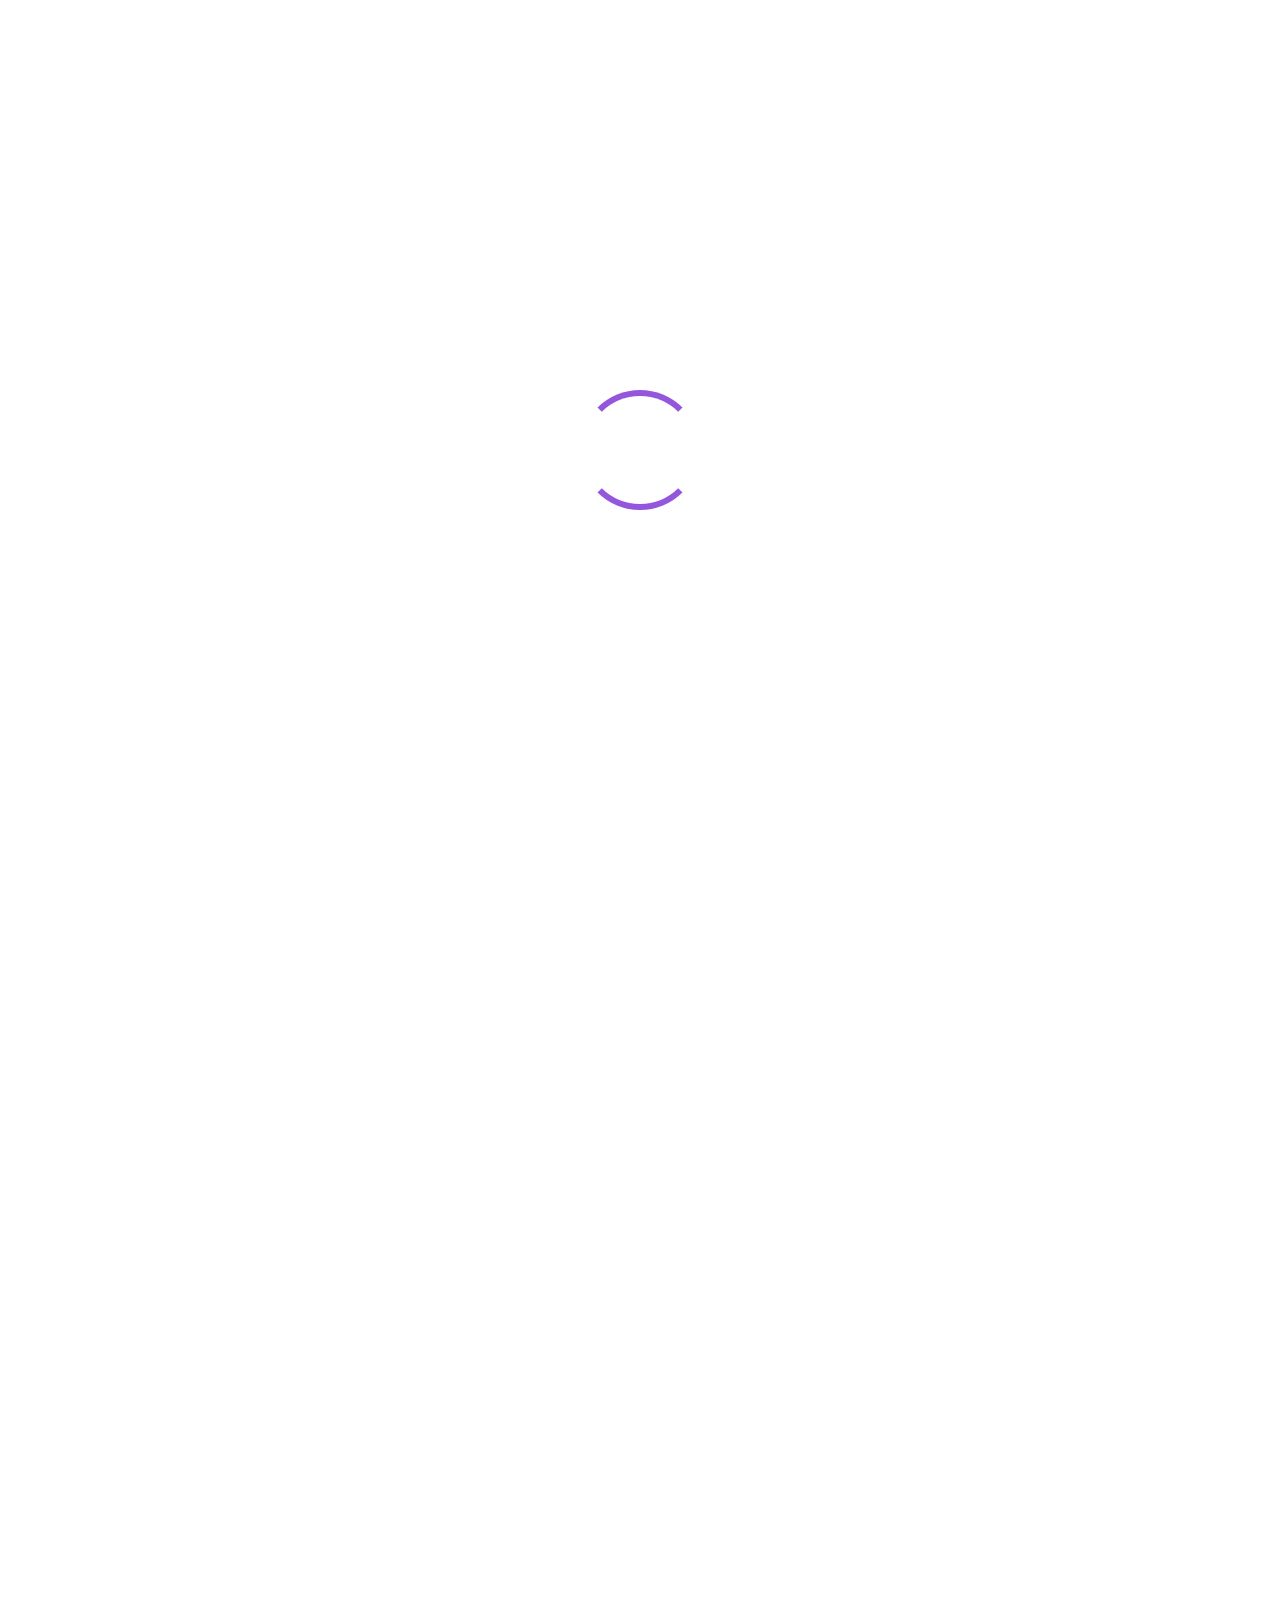
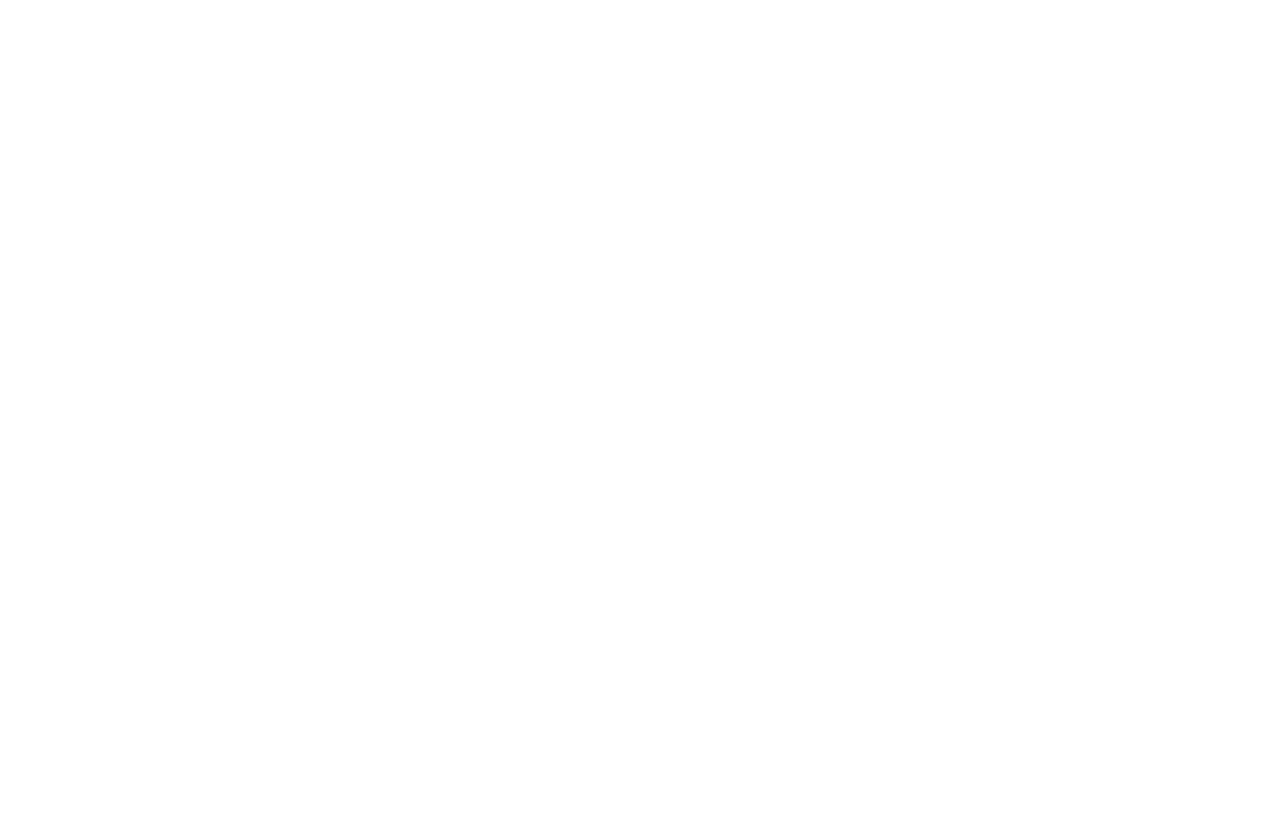
==== index.html @ 7e5a7f73 "Responsive images" ====
<!DOCTYPE html>
<html lang="en">
    <head>
        <meta charset="UTF-8">
        <meta name="viewport" content="width=device-width, initial-scale=1.0">
        <meta name="description" content="Find fine dining restaurants near you.">
        <title>ohmyfood</title>
        <link rel="stylesheet" href="css/normalize.css">
        <link rel="stylesheet" href="css/styles.css">
        <script src="https://kit.fontawesome.com/ad21439194.js" crossorigin="anonymous"></script>
    </head>
    <body>
        <header class="header--homepage">
            <h1 class="header__logo">ohmyfood</h1>
            <div class="header__location"><i class="header__location__icon fa-solid fa-location-dot"></i>Paris, Belleville</div>
        </header>
        <main class="main--homepage">
            <div class="location-bar"><div class="location-bar__inner"><i class="location-bar__inner__icon fa-solid fa-location-dot"></i>Paris, Belleville</div></div>
            <section class="hero">
                <h2 class="hero__heading">Book the menu you like</h2>
                <p class="hero__sub-heading">Discover top-of-the-art restaurants we picked for you</p>
                <button class="hero__btn">Explore our restaurants</button>
            </section>
            <section class="instructions-section">
                <h2 class="instructions-section__heading">How it works</h2>
                <ul class="instructions-section__card-container">
                    <li class="instructions-section__card-container__card">
                        <span class="instructions-section__card-container__card__circle">1</span>
                        <i class="instructions-section__card-container__card__icon fa-solid fa-mobile-screen-button"></i>
                        <p>Choose a restaurant</p>
                    </li>
                    <li class="instructions-section__card-container__card">
                        <span class="instructions-section__card-container__card__circle">2</span>
                        <i class="instructions-section__card-container__card__icon fa-solid fa-list-ul"></i>
                        <p>Create your menu</p>
                    </li>
                    <li class="instructions-section__card-container__card">
                        <span class="instructions-section__card-container__card__circle">3</span>
                        <i class="instructions-section__card-container__card__icon fa-solid fa-store"></i>
                        <p>Go enjoy it at the restaurant</p>
                    </li>
                </ul>
            </section>
            <section class="restaurants-section">
                <h2 class="restaurants-section__heading">Restaurants</h2>
                <ul class="restaurants-section__cards-list">
                    <li class="restaurants-section__cards-list__card-container">
                        <a href="pages/the-full-palette.html">
                            <article class="restaurants-section__cards-list__card-container__card">
                                <img
                                    src="../../assets/images/the-full-palette-small.webp" alt="The Full Palette"
                                    srcset=
                                    "
                                        ../../assets/images/the-full-palette-xxsmall.webp 300w,
                                        ../../assets/images/the-full-palette-xsmall.webp 480w,
                                        ../../assets/images/the-full-palette-small.webp 768w
                                    "
                                    sizes="(max-width: 768px) calc(100vw - 40px), (max-width: 1024px) calc(50vw - 42px), (max-width: 1456px) calc(50vw - 88px), 640px"
                                >
                                <div class="restaurants-section__cards-list__card-container__card__info">
                                    <h3 class="restaurants-section__cards-list__card-container__card__info__name">The Full Palette</h3>
                                    <p class="restaurants-section__cards-list__card-container__card__info__location">New York</p>
                                    <div class="restaurants-section__cards-list__card-container__card__info__heart-icon-container">
                                        <svg class="restaurants-section__cards-list__card-container__card__info__heart-icon-container__heart-icon restaurants-section__cards-list__card-container__card__info__heart-icon-container__heart-icon--main" viewBox="0 0 512 512" width="100">
                                          <path d="M462.3 62.6C407.5 15.9 326 24.3 275.7 76.2L256 96.5l-19.7-20.3C186.1 24.3 104.5 15.9 49.7 62.6c-62.8 53.6-66.1 149.8-9.9 207.9l193.5 199.8c12.5 12.9 32.8 12.9 45.3 0l193.5-199.8c56.3-58.1 53-154.3-9.8-207.9z" />
                                        </svg>
                                    </div>
                                </div>
                                <span class="restaurants-section__cards-list__card-container__card__tag">New</span>
                            </article>
                        </a>

                    </li>
                    <li class="restaurants-section__cards-list__card-container">
                        <a href="pages/the-enchanted-plate.html">
                            <article class="restaurants-section__cards-list__card-container__card">
                                <img
                                    src="../../assets/images/the-enchanted-plate-small.webp" alt="The Enchanted Plate"
                                    srcset=
                                    "
                                        ../../assets/images/the-enchanted-plate-xxsmall.webp 300w,
                                        ../../assets/images/the-enchanted-plate-xsmall.webp 480w,
                                        ../../assets/images/the-enchanted-plate-small.webp 768w
                                    "
                                    sizes="(max-width: 768px) calc(100vw - 40px), (max-width: 1024px) calc(50vw - 42px), (max-width: 1456px) calc(50vw - 88px), 640px"
                                >
                                <div class="restaurants-section__cards-list__card-container__card__info">
                                    <h3 class="restaurants-section__cards-list__card-container__card__info__name">The Enchanted Plate</h3>
                                    <p class="restaurants-section__cards-list__card-container__card__info__location">New York</p>
                                    <div class="restaurants-section__cards-list__card-container__card__info__heart-icon-container">
                                        <svg class="restaurants-section__cards-list__card-container__card__info__heart-icon-container__heart-icon restaurants-section__cards-list__card-container__card__info__heart-icon-container__heart-icon--main" viewBox="0 0 512 512" width="100">
                                          <path d="M462.3 62.6C407.5 15.9 326 24.3 275.7 76.2L256 96.5l-19.7-20.3C186.1 24.3 104.5 15.9 49.7 62.6c-62.8 53.6-66.1 149.8-9.9 207.9l193.5 199.8c12.5 12.9 32.8 12.9 45.3 0l193.5-199.8c56.3-58.1 53-154.3-9.8-207.9z" />
                                        </svg>
                                    </div>
                                </div>
                                <span class="restaurants-section__cards-list__card-container__card__tag">New</span>
                            </article>
                        </a>
                    </li>
                    <li class="restaurants-section__cards-list__card-container">
                        <a href="pages/bastille.html">
                            <article class="restaurants-section__cards-list__card-container__card">
                                <img
                                    src="../../assets/images/bastille-small.webp" alt="Bastille"
                                    srcset=
                                    "
                                        ../../assets/images/bastille-xxsmall.webp 300w,
                                        ../../assets/images/bastille-xsmall.webp 480w,
                                        ../../assets/images/bastille-small.webp 768w
                                    "
                                    sizes="(max-width: 768px) calc(100vw - 40px), (max-width: 1024px) calc(50vw - 42px), (max-width: 1456px) calc(50vw - 88px), 640px"
                                >
                                <div class="restaurants-section__cards-list__card-container__card__info">
                                    <h3 class="restaurants-section__cards-list__card-container__card__info__name">Bastille</h3>
                                    <p class="restaurants-section__cards-list__card-container__card__info__location">New York</p>
                                    <div class="restaurants-section__cards-list__card-container__card__info__heart-icon-container">
                                        <svg class="restaurants-section__cards-list__card-container__card__info__heart-icon-container__heart-icon restaurants-section__cards-list__card-container__card__info__heart-icon-container__heart-icon--main" viewBox="0 0 512 512" width="100">
                                          <path d="M462.3 62.6C407.5 15.9 326 24.3 275.7 76.2L256 96.5l-19.7-20.3C186.1 24.3 104.5 15.9 49.7 62.6c-62.8 53.6-66.1 149.8-9.9 207.9l193.5 199.8c12.5 12.9 32.8 12.9 45.3 0l193.5-199.8c56.3-58.1 53-154.3-9.8-207.9z" />
                                        </svg>
                                    </div>
                                </div>
                                <span class="restaurants-section__cards-list__card-container__card__tag">New</span>
                            </article>
                        </a>
                    </li>
                    <li class="restaurants-section__cards-list__card-container">
                        <a href="pages/le-gourmand.html">
                            <article class="restaurants-section__cards-list__card-container__card">
                                <img
                                    src="../../assets/images/le-gourmand-small.webp" alt="Le Gourmand"
                                    srcset=
                                    "
                                        ../../assets/images/le-gourmand-xxsmall.webp 300w,
                                        ../../assets/images/le-gourmand-xsmall.webp 480w,
                                        ../../assets/images/le-gourmand-small.webp 768w
                                    "
                                    sizes="(max-width: 768px) calc(100vw - 40px), (max-width: 1024px) calc(50vw - 42px), (max-width: 1456px) calc(50vw - 88px), 640px"
                                >
                                <div class="restaurants-section__cards-list__card-container__card__info">
                                    <h3 class="restaurants-section__cards-list__card-container__card__info__name">Le Gourmand</h3>
                                    <p class="restaurants-section__cards-list__card-container__card__info__location">New York</p>
                                    <div class="restaurants-section__cards-list__card-container__card__info__heart-icon-container">
                                        <svg class="restaurants-section__cards-list__card-container__card__info__heart-icon-container__heart-icon restaurants-section__cards-list__card-container__card__info__heart-icon-container__heart-icon--main" viewBox="0 0 512 512" width="100">
                                          <path d="M462.3 62.6C407.5 15.9 326 24.3 275.7 76.2L256 96.5l-19.7-20.3C186.1 24.3 104.5 15.9 49.7 62.6c-62.8 53.6-66.1 149.8-9.9 207.9l193.5 199.8c12.5 12.9 32.8 12.9 45.3 0l193.5-199.8c56.3-58.1 53-154.3-9.8-207.9z" />
                                        </svg>
                                    </div>
                                </div>
                                <span class="restaurants-section__cards-list__card-container__card__tag">New</span>
                            </article>
                        </a>
                    </li>
                </ul>
            </section>
        </main>
        <footer class="footer footer--homepage">
            <h3 class="footer__logo">ohmyfood</h3>
            <ul class="footer__list">
                <li class="footer__list__item"><i class="footer__list__item__icon fa-solid fa-utensils"></i><p>Suggest a restaurant</p></li>
                <li class="footer__list__item"><i class="footer__list__item__icon fa-solid fa-handshake-angle"></i><p>Become a partner</p></li>
                <li class="footer__list__item"><p>Legal</p></li>
                <li class="footer__list__item"><p>Contact</p></li>
            </ul>
        </footer>
        <div class="loader"></div>
    </body>
</html>
---- css/styles.css ----
@import url("https://fonts.googleapis.com/css2?family=Roboto:wght@400;700;900&family=Shrikhand&display=swap");
*,
*::before,
*::after {
  box-sizing: border-box;
  margin: 0;
  padding: 0;
  text-decoration: none;
}

html {
  font-family: "Roboto", sans-serif;
  font-size: 1rem;
  color: #000000;
  scroll-behavior: smooth;
}

a {
  color: #000000;
}

h1 {
  font-size: clamp(30px, 8vw, 35px);
  font-family: "Shrikhand", cursive;
}

h2 {
  font-size: clamp(22.5px, 7vw, 27.5px);
  font-weight: 900;
}

h3 {
  font-size: clamp(18px, 5vw, 20px);
  font-weight: 900;
}

body {
  overflow-x: hidden;
  background-color: #fff;
}
body header {
  position: relative;
  z-index: 1;
  display: flex;
  justify-content: center;
  align-items: center;
  line-height: 1.75rem;
  box-shadow: 0 3px 4px 0 #cccccc;
}
body header.header--homepage {
  visibility: hidden;
  animation: appear 1s linear forwards;
  animation-delay: 2s;
}
@media only screen and (min-width: 768px) {
  body header.header--homepage {
    padding: 0.25rem 2rem;
    justify-content: space-between;
  }
}
@media only screen and (min-width: 1024px) {
  body header.header--homepage {
    padding: 0.5rem 4rem;
  }
}
body header.header--restaurant-page {
  box-shadow: none;
}
body header.header--restaurant-page a {
  position: absolute;
  left: 1.5rem;
  display: flex;
  justify-content: center;
  align-items: center;
}
body header.header--restaurant-page a .header__arrow {
  font-size: clamp(1.25rem, 4.7vw, 1.5rem);
  font-weight: 600;
}
@media only screen and (min-width: 1024px) {
  body header.header--restaurant-page a {
    left: 3rem;
  }
}
@media only screen and (min-width: 768px) {
  body header.header--restaurant-page {
    padding: 0.25rem 2rem;
  }
}
@media only screen and (min-width: 1024px) {
  body header.header--restaurant-page {
    padding: 0.5rem 4rem;
  }
}
body header .header__location {
  display: none;
  font-weight: 600;
  font-size: 1.15rem;
}
body header .header__location__icon {
  margin-right: 0.75rem;
}
@media only screen and (min-width: 768px) {
  body header .header__location {
    display: block;
  }
}
body main {
  position: relative;
  z-index: 0;
}
body main .location-bar {
  display: flex;
  justify-content: center;
  align-items: center;
  background-color: #e4e4e4;
  padding: 1rem 0;
  font-weight: 600;
}
body main .location-bar__inner {
  position: relative;
}
body main .location-bar__inner__icon {
  position: absolute;
  left: -25px;
}
@media only screen and (min-width: 768px) {
  body main .location-bar {
    display: none;
  }
}
body main .hero {
  display: flex;
  justify-content: center;
  align-items: center;
  flex-direction: column;
  gap: clamp(1rem, 8vw, 2rem);
  background-color: #F2F2F2;
  padding: 3rem 1.25rem;
  background-size: 130%;
  background-position: 50%;
  height: clamp(240px, 64.93vw, 500px);
}
body main .hero__heading {
  font-size: clamp(22.5px, 6.05vw, 35px);
}
body main .hero__sub-heading {
  font-size: clamp(1.1rem, 5.18vw, 1.8rem);
  text-align: center;
  max-width: 570px;
}
body main .hero__btn {
  border: none;
  outline: none;
  color: #ffffff;
  background: linear-gradient(#FF79DA, #9356DC);
  padding: 1rem 1.75rem;
  border-radius: 1.5rem;
  cursor: pointer;
  box-shadow: 0 2.5px 8.5px 2px #bbbbbb;
  font-size: clamp(1rem, 3.8vw, 1.35rem);
}
@media only screen and (min-width: 1024px) {
  body main .hero__btn {
    font-size: 1.5rem;
  }
}
body main .hero__btn:hover {
  background: linear-gradient(#ff93e1, #a16be0);
  box-shadow: 0 2.5px 8.5px 2px #aeaeae;
}
@media only screen and (min-width: 768px) {
  body main .hero__btn {
    margin-top: 3rem;
  }
}
@media only screen and (min-width: 300px) {
  body main .hero {
    background-size: 100%;
    background-position: 0%;
  }
}
@media only screen and (min-width: 1024px) {
  body main .hero {
    background-position: 0% 60%;
  }
}
body main .instructions-section {
  padding: 3rem 1.25rem;
  list-style: none;
}
body main .instructions-section__card-container {
  display: flex;
  justify-content: center;
  flex-wrap: wrap;
  gap: 1.25rem;
  margin-top: 1.25rem;
  padding: 0.5rem;
}
body main .instructions-section__card-container__card {
  position: relative;
  display: flex;
  width: 100%;
  gap: 1.25rem;
  padding: 1.75rem 2.25rem;
  background-color: #F2F2F2;
  border-radius: 1.15rem;
  box-shadow: 0 3px 15px 0 #cccccc;
  cursor: pointer;
}
body main .instructions-section__card-container__card__circle {
  position: absolute;
  display: flex;
  justify-content: center;
  align-items: center;
  left: -0.6rem;
  border-radius: 100%;
  height: 1.5rem;
  width: 1.5rem;
  background-color: #9356DC;
  color: #ffffff;
  font-size: 0.8rem;
  line-height: 0;
}
body main .instructions-section__card-container__card__icon {
  display: flex;
  justify-content: center;
  align-items: center;
  font-size: 1.3rem;
  color: #7c7c7c;
}
body main .instructions-section__card-container__card p {
  display: flex;
  justify-content: center;
  align-items: center;
  font-weight: 600;
  font-size: clamp(1rem, 3.8vw, 1.25rem);
}
@media only screen and (min-width: 1024px) {
  body main .instructions-section__card-container__card p {
    font-size: 1.4rem;
  }
}
body main .instructions-section__card-container__card:last-child {
  background-color: #ebdff8;
}
body main .instructions-section__card-container__card:last-child .instructions-section__card-container__card__icon {
  color: #9356DC;
}
@media only screen and (min-width: 768px) {
  body main .instructions-section__card-container__card {
    max-width: 23rem;
  }
}
@media only screen and (min-width: 1024px) {
  body main .instructions-section__card-container__card {
    max-width: 25rem;
  }
}
@media only screen and (min-width: 768px) {
  body main .instructions-section__card-container {
    margin-top: 2rem;
  }
}
@media only screen and (min-width: 1024px) {
  body main .instructions-section__card-container {
    margin: 4rem 0 4rem 0;
    gap: clamp(2rem, 3vw, 5rem);
  }
}
@media only screen and (min-width: 768px) {
  body main .instructions-section {
    padding: 3rem 2rem;
    gap: 2rem;
  }
}
@media only screen and (min-width: 1024px) {
  body main .instructions-section {
    padding: 3rem 4rem;
  }
}
body main .restaurants-section {
  padding: 3rem 1.25rem;
  background-color: #F2F2F2;
}
body main .restaurants-section__cards-list {
  display: grid;
  justify-content: center;
  gap: 1.25rem;
  list-style: none;
  margin-top: 1.25rem;
}
body main .restaurants-section__cards-list__card-container__card {
  position: relative;
  display: flex;
  flex-direction: column;
  height: 17.5rem;
  border-radius: 1rem;
  box-shadow: 0 3px 15px 0 #cccccc;
}
body main .restaurants-section__cards-list__card-container__card img {
  flex: 7.5;
  min-height: 0;
  width: 100%;
  -o-object-fit: cover;
     object-fit: cover;
  border-radius: 1rem 1rem 0 0;
}
body main .restaurants-section__cards-list__card-container__card__info {
  flex: 2.5;
  display: flex;
  flex-direction: column;
  justify-content: center;
  gap: 0.25rem;
  padding: 0.75rem 1rem;
}
body main .restaurants-section__cards-list__card-container__card__info__name {
  width: 75%;
  text-overflow: ellipsis;
  overflow: hidden;
  white-space: nowrap;
}
body main .restaurants-section__cards-list__card-container__card__info__location {
  font-size: clamp(17px, 6vw, 19px);
}
body main .restaurants-section__cards-list__card-container__card__info__heart-icon-container {
  position: absolute;
  right: clamp(0rem, 7vw, 1.5rem);
  font-size: 1.55rem;
  cursor: pointer;
  fill: transparent;
  stroke-width: 20;
}
body main .restaurants-section__cards-list__card-container__card__info__heart-icon-container__heart-icon {
  overflow: visible;
  stroke: #000000;
  width: clamp(1.35rem, 5.8vw, 1.5rem);
}
body main .restaurants-section__cards-list__card-container__card__info__heart-icon-container__heart-icon path {
  stroke-dashoffset: 0;
  stroke-dasharray: 1550;
  transform-origin: center;
}
body main .restaurants-section__cards-list__card-container__card__info__heart-icon-container__heart-icon--main:hover {
  stroke: #9356DC;
}
body main .restaurants-section__cards-list__card-container__card__info__heart-icon-container__heart-icon--main:hover > path {
  animation: stroke-animation 2s ease-in-out forwards;
}
body main .restaurants-section__cards-list__card-container__card__tag {
  position: absolute;
  line-height: 0;
  right: 0.75rem;
  top: 0.8rem;
  padding: 1rem 1.75rem;
  background-color: #99E2D0;
  color: #278870;
  border-radius: 0.15rem;
  font-size: 0.95rem;
  font-weight: 600;
}
@media only screen and (min-width: 1024px) {
  body main .restaurants-section__cards-list__card-container__card {
    height: 25rem;
  }
}
@media only screen and (min-width: 768px) {
  body main .restaurants-section__cards-list {
    grid-template-columns: minmax(0, 40rem) minmax(0, 40rem);
    margin-top: 2rem;
  }
}
@media only screen and (min-width: 1024px) {
  body main .restaurants-section__cards-list {
    gap: 3rem;
    margin: 4rem 0 4rem 0;
  }
}
@media only screen and (min-width: 768px) {
  body main .restaurants-section {
    padding: 3rem 2rem;
  }
}
@media only screen and (min-width: 1024px) {
  body main .restaurants-section {
    padding: 3rem 4rem;
  }
}
@keyframes stroke-animation {
  0% {
    stroke-dashoffset: 0;
  }
  30% {
    stroke-dashoffset: 1550;
  }
  60% {
    stroke-dashoffset: 3100;
    fill: transparent;
    transform: scale(1);
  }
  80% {
    fill: #9356DC;
    transform: scale(1.1);
  }
  90% {
    transform: scale(1);
  }
  100% {
    stroke-dashoffset: 3100;
    fill: #9356DC;
  }
}
body main .hero--the-full-palette {
  background-image: url("../assets/images/the-full-palette-xxsmall.webp");
}
@media only screen and (min-width: 300px) {
  body main .hero--the-full-palette {
    background-image: url("../assets/images/the-full-palette-xsmall.webp");
  }
}
@media only screen and (min-width: 480px) {
  body main .hero--the-full-palette {
    background-image: url("../assets/images/the-full-palette-small.webp");
  }
}
@media only screen and (min-width: 768px) {
  body main .hero--the-full-palette {
    background-image: url("../assets/images/the-full-palette-medium.webp");
  }
}
@media only screen and (min-width: 1024px) {
  body main .hero--the-full-palette {
    background-image: url("../assets/images/the-full-palette-large.webp");
  }
}
@media only screen and (min-width: 1500px) {
  body main .hero--the-full-palette {
    background-image: url("../assets/images/the-full-palette-xlarge.webp");
  }
}
@media only screen and (min-width: 1920px) {
  body main .hero--the-full-palette {
    background-image: url("../assets/images/the-full-palette-xxlarge.webp");
  }
}
body main .hero--bastille {
  background-image: url("../assets/images/bastille-xxsmall.webp");
}
@media only screen and (min-width: 300px) {
  body main .hero--bastille {
    background-image: url("../assets/images/bastille-xsmall.webp");
  }
}
@media only screen and (min-width: 480px) {
  body main .hero--bastille {
    background-image: url("../assets/images/bastille-small.webp");
  }
}
@media only screen and (min-width: 768px) {
  body main .hero--bastille {
    background-image: url("../assets/images/bastille-medium.webp");
  }
}
@media only screen and (min-width: 1024px) {
  body main .hero--bastille {
    background-image: url("../assets/images/bastille-large.webp");
  }
}
@media only screen and (min-width: 1500px) {
  body main .hero--bastille {
    background-image: url("../assets/images/bastille-xlarge.webp");
  }
}
@media only screen and (min-width: 1920px) {
  body main .hero--bastille {
    background-image: url("../assets/images/bastille-xxlarge.webp");
  }
}
body main .hero--the-enchanted-plate {
  background-image: url("../assets/images/the-enchanted-plate-xxsmall.webp");
}
@media only screen and (min-width: 300px) {
  body main .hero--the-enchanted-plate {
    background-image: url("../assets/images/the-enchanted-plate-xsmall.webp");
  }
}
@media only screen and (min-width: 480px) {
  body main .hero--the-enchanted-plate {
    background-image: url("../assets/images/the-enchanted-plate-small.webp");
  }
}
@media only screen and (min-width: 768px) {
  body main .hero--the-enchanted-plate {
    background-image: url("../assets/images/the-enchanted-plate-medium.webp");
  }
}
@media only screen and (min-width: 1024px) {
  body main .hero--the-enchanted-plate {
    background-image: url("../assets/images/the-enchanted-plate-large.webp");
  }
}
@media only screen and (min-width: 1500px) {
  body main .hero--the-enchanted-plate {
    background-image: url("../assets/images/the-enchanted-plate-xlarge.webp");
  }
}
@media only screen and (min-width: 1920px) {
  body main .hero--the-enchanted-plate {
    background-image: url("../assets/images/the-enchanted-plate-xxlarge.webp");
  }
}
body main .hero--le-gourmand {
  background-image: url("../assets/images/le-gourmand-xxsmall.webp");
}
@media only screen and (min-width: 300px) {
  body main .hero--le-gourmand {
    background-image: url("../assets/images/le-gourmand-xsmall.webp");
  }
}
@media only screen and (min-width: 480px) {
  body main .hero--le-gourmand {
    background-image: url("../assets/images/le-gourmand-small.webp");
  }
}
@media only screen and (min-width: 768px) {
  body main .hero--le-gourmand {
    background-image: url("../assets/images/le-gourmand-medium.webp");
  }
}
@media only screen and (min-width: 1024px) {
  body main .hero--le-gourmand {
    background-image: url("../assets/images/le-gourmand-large.webp");
  }
}
@media only screen and (min-width: 1500px) {
  body main .hero--le-gourmand {
    background-image: url("../assets/images/le-gourmand-xlarge.webp");
  }
}
@media only screen and (min-width: 1920px) {
  body main .hero--le-gourmand {
    background-image: url("../assets/images/le-gourmand-xxlarge.webp");
  }
}
body main .menu {
  background-color: #F2F2F2;
  border-radius: 2.5rem 2.5rem 0 0;
  margin-top: -3rem;
  padding: 2rem 1.25rem;
}
body main .menu__header {
  justify-content: space-between;
  align-items: center;
  box-shadow: none;
}
body main .menu__header__restaurant-name {
  font-size: clamp(22.5px, 7vw, 30px);
  font-family: "Shrikhand", cursive;
}
body main .menu__header__heart-icon-container {
  position: relative;
  display: flex;
  font-size: 1.55rem;
  cursor: pointer;
  margin-right: 0.75rem;
  fill: transparent;
  stroke-width: 20;
}
body main .menu__header__heart-icon-container__heart-icon {
  overflow: visible;
  stroke: #000000;
  width: clamp(1.35rem, 5.8vw, 1.8rem);
}
body main .menu__header__heart-icon-container__heart-icon path {
  stroke-dashoffset: 0;
  stroke-dasharray: 1550;
  transform-origin: center;
}
body main .menu__header__heart-icon-container__heart-icon--main:hover {
  stroke: #9356DC;
}
body main .menu__header__heart-icon-container__heart-icon--main:hover > path {
  animation: stroke-animation 2s ease-in-out forwards;
}
body main .menu__categories-section__category {
  flex: 1;
}
body main .menu__categories-section__category__heading {
  position: relative;
  font-size: clamp(17px, 3vw, 22px);
  font-weight: 100;
  margin-top: 2.5rem;
}
body main .menu__categories-section__category__heading::after {
  content: "";
  position: absolute;
  bottom: -0.5rem;
  left: 0;
  width: clamp(2.75rem, 7.765vw, 56.94px);
  height: 0.25rem;
  background-color: #99E2D0;
}
body main .menu__categories-section__category__card-container {
  display: flex;
  flex-direction: column;
  gap: 1rem;
  list-style: none;
  margin-top: 2rem;
}
body main .menu__categories-section__category__card-container__card {
  display: flex;
  background-color: #fff;
  border-radius: 0.85rem;
  box-shadow: 0 5px 15px 0 #dddddd;
  overflow: hidden;
  animation: 0.5s ease-in-out forwards fade-in;
  opacity: 0;
}
body main .menu__categories-section__category__card-container__card:nth-child(1) {
  animation-delay: 0.2s;
}
body main .menu__categories-section__category__card-container__card:nth-child(2) {
  animation-delay: 0.4s;
}
body main .menu__categories-section__category__card-container__card:nth-child(3) {
  animation-delay: 0.6s;
}
body main .menu__categories-section__category__card-container__card:nth-child(4) {
  animation-delay: 0.8s;
}
body main .menu__categories-section__category__card-container__card__main-content {
  width: 100%;
  display: flex;
  flex-direction: column;
  gap: 0.35rem;
  padding: 0.75rem;
  transition: 0.3s;
}
body main .menu__categories-section__category__card-container__card__main-content__name {
  font-size: clamp(17px, 3vw, 22px);
  text-overflow: ellipsis;
  overflow: hidden;
  white-space: nowrap;
  transition: 0.3s;
  width: 82%;
}
body main .menu__categories-section__category__card-container__card__main-content__info {
  display: flex;
  justify-content: space-between;
  font-size: clamp(15.2px, 2.682vw, 19.67px);
}
body main .menu__categories-section__category__card-container__card__main-content__info__description {
  text-overflow: ellipsis;
  overflow: hidden;
  white-space: nowrap;
  width: 82%;
}
body main .menu__categories-section__category__card-container__card__main-content__info__price {
  margin-right: 0;
  font-weight: 600;
}
@media only screen and (min-width: 300px) {
  body main .menu__categories-section__category__card-container__card__main-content__info__price {
    margin-right: 0.5rem;
  }
}
body main .menu__categories-section__category__card-container__card__tick-container {
  display: flex;
  justify-content: center;
  align-items: center;
  width: 0;
  background-color: #99E2D0;
  transition: 0.3s;
  transform: translateX(1rem);
}
body main .menu__categories-section__category__card-container__card__tick-container__tick-icon {
  display: flex;
  justify-content: center;
  align-items: center;
  width: 1.75rem;
  height: 1.75rem;
  background-color: #fff;
  color: #99E2D0;
  border-radius: 100%;
  font-size: 110%;
  transform: rotate(0);
}
body main .menu__categories-section__category__card-container__card:hover > div:last-child {
  width: 4.5rem;
  transform: translateX(0);
}
body main .menu__categories-section__category__card-container__card:hover > div:last-child > i {
  transform: rotate(360deg);
  transition: 0.3s;
}
body main .menu__categories-section__category__card-container__card:not(:hover) > div:last-child > i {
  transition: 0s;
}
body main .menu__categories-section__category__card-container__card:hover > div {
  width: calc(100% - 4.5rem);
}
@media only screen and (min-width: 1024px) {
  body main .menu__categories-section {
    display: grid;
    grid-template-columns: repeat(auto-fill, minmax(400px, auto));
    gap: 3rem;
    margin: 3rem 0;
  }
}
@media only screen and (min-width: 1500px) {
  body main .menu__categories-section {
    grid-template-columns: 1fr 1fr 1fr;
  }
}
body main .menu__btn-container {
  display: flex;
  justify-content: center;
  align-items: center;
  margin: 3.5rem;
}
@media only screen and (min-width: 1024px) {
  body main .menu__btn-container {
    margin: 7.5rem 3.5rem 5rem 3.5rem;
  }
}
body main .menu__btn-container__btn {
  border: none;
  outline: none;
  color: #ffffff;
  background: linear-gradient(#FF79DA, #9356DC);
  padding: 1rem 1.75rem;
  border-radius: 1.5rem;
  cursor: pointer;
  box-shadow: 0 2.5px 8.5px 2px #bbbbbb;
  font-size: clamp(1rem, 3.8vw, 1.35rem);
  padding: 0.95rem 4.75rem;
}
@media only screen and (min-width: 1024px) {
  body main .menu__btn-container__btn {
    font-size: 1.5rem;
  }
}
body main .menu__btn-container__btn:hover {
  background: linear-gradient(#ff93e1, #a16be0);
  box-shadow: 0 2.5px 8.5px 2px #aeaeae;
}
@media only screen and (min-width: 768px) {
  body main .menu {
    padding: 2rem 4rem;
    justify-content: space-between;
  }
}
@media only screen and (min-width: 1024px) {
  body main .menu {
    padding: 3rem 4rem 2rem 4rem;
  }
}
@keyframes fade-in {
  0% {
    opacity: 0;
    transform: translateY(15%);
  }
  100% {
    opacity: 1;
    transform: translateY(0);
  }
}
@keyframes stroke-animation {
  0% {
    stroke-dashoffset: 0;
  }
  30% {
    stroke-dashoffset: 1550;
  }
  60% {
    stroke-dashoffset: 3100;
    fill: transparent;
    transform: scale(1);
  }
  80% {
    fill: #9356DC;
    transform: scale(1.1);
  }
  90% {
    transform: scale(1);
  }
  100% {
    stroke-dashoffset: 3100;
    fill: #9356DC;
  }
}
body main.main--homepage {
  visibility: hidden;
  animation: appear 1s linear forwards;
  animation-delay: 2s;
}
body .footer {
  display: flex;
  flex-direction: column;
  gap: 1.25rem;
  color: #ffffff;
  background-color: #363636;
  padding: 1.5rem;
}
body .footer--homepage {
  visibility: hidden;
  animation: appear 1s linear forwards;
  animation-delay: 2s;
}
body .footer__logo {
  font-size: clamp(20px, 4.5vw, 30px);
  font-family: "Shrikhand", cursive;
  font-weight: 100;
}
body .footer__list {
  display: flex;
  flex-direction: column;
  gap: clamp(0.6rem, 2vw, 1rem);
  font-size: clamp(16px, 3vw, 20px);
  list-style: none;
}
body .footer__list__item {
  display: flex;
  gap: 0.5rem;
  cursor: pointer;
}
body .footer__list__item__icon {
  display: flex;
  align-items: center;
  font-size: clamp(12px, 2.25vw, 15px);
  width: 1rem;
}
@media only screen and (min-width: 768px) {
  body .footer__list {
    flex-direction: row;
    gap: 2rem;
  }
}
@media only screen and (min-width: 768px) {
  body .footer {
    align-items: center;
    padding: 3rem 1.5rem;
    gap: 3rem;
  }
  body .footer__logo {
    font-size: 35px;
  }
}
@media only screen and (min-width: 1024px) {
  body .footer {
    padding: 5rem 1.5rem;
  }
}
body .loader {
  position: fixed;
  display: block;
  top: 50%;
  left: 50%;
  margin-top: -60px;
  margin-left: -60px;
  height: 120px;
  width: 120px;
  border: #9356DC solid 6px;
  border-color: #9356DC transparent;
  border-radius: 50%;
  animation: spin 1s linear infinite, disappear 2s linear forwards;
}

@keyframes spin {
  0% {
    transform: rotate(0);
  }
  100% {
    transform: rotate(360deg);
  }
}
@keyframes disappear {
  0% {
    display: block;
  }
  100% {
    display: none;
  }
}
@keyframes appear {
  0% {
    visibility: hidden;
  }
  100% {
    visibility: visible;
  }
}/*# sourceMappingURL=styles.css.map */
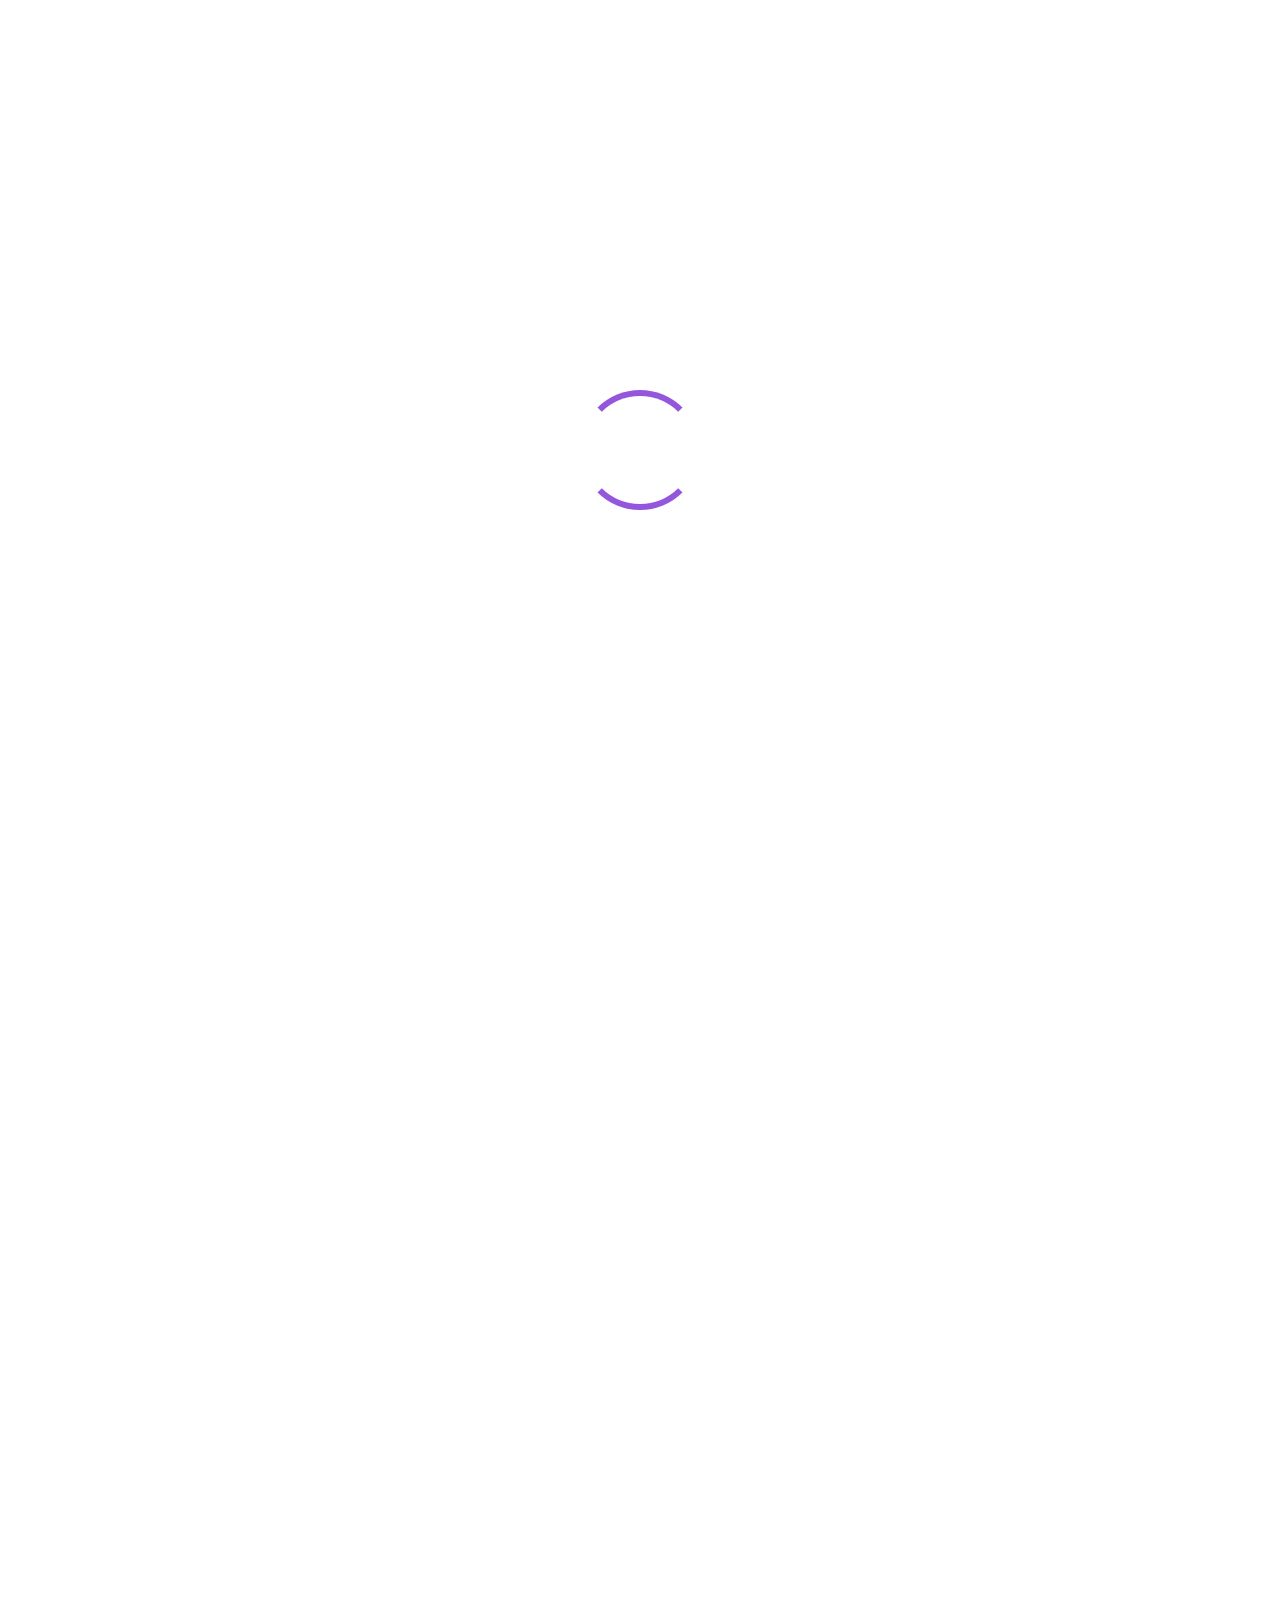
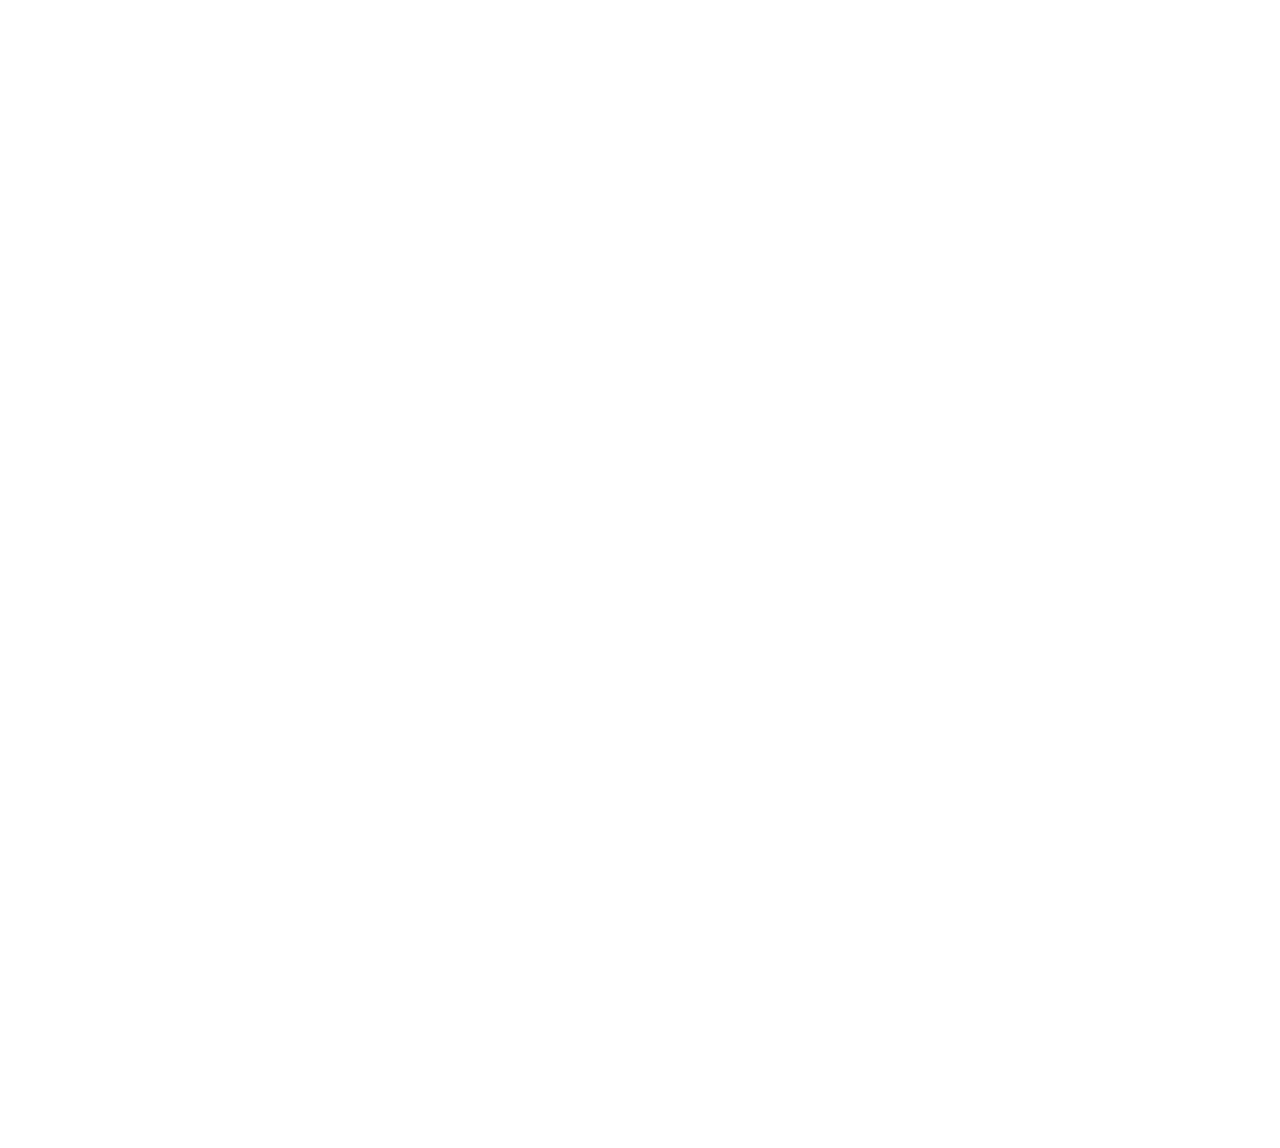
==== commit ac48e684: "." ====
--- a/index.html
+++ b/index.html
@@ -16,7 +16,7 @@
         </header>
         <main class="main--homepage">
             <div class="location-bar"><div class="location-bar__inner"><i class="location-bar__inner__icon fa-solid fa-location-dot"></i>Paris, Belleville</div></div>
-            <section class="hero">
+            <section class="hero hero--homepage">
                 <h2 class="hero__heading">Book the menu you like</h2>
                 <p class="hero__sub-heading">Discover top-of-the-art restaurants we picked for you</p>
                 <button class="hero__btn">Explore our restaurants</button>
@@ -48,12 +48,12 @@
                         <a href="pages/the-full-palette.html">
                             <article class="restaurants-section__cards-list__card-container__card">
                                 <img
-                                    src="../../assets/images/the-full-palette-small.webp" alt="The Full Palette"
+                                    src="./assets/images/the-full-palette-small.webp" alt="The Full Palette"
                                     srcset=
                                     "
-                                        ../../assets/images/the-full-palette-xxsmall.webp 300w,
-                                        ../../assets/images/the-full-palette-xsmall.webp 480w,
-                                        ../../assets/images/the-full-palette-small.webp 768w
+                                        ./assets/images/the-full-palette-xxsmall.webp 300w,
+                                        ./assets/images/the-full-palette-xsmall.webp 480w,
+                                        ./assets/images/the-full-palette-small.webp 768w
                                     "
                                     sizes="(max-width: 768px) calc(100vw - 40px), (max-width: 1024px) calc(50vw - 42px), (max-width: 1456px) calc(50vw - 88px), 640px"
                                 >
@@ -75,12 +75,12 @@
                         <a href="pages/the-enchanted-plate.html">
                             <article class="restaurants-section__cards-list__card-container__card">
                                 <img
-                                    src="../../assets/images/the-enchanted-plate-small.webp" alt="The Enchanted Plate"
+                                    src="./assets/images/the-enchanted-plate-small.webp" alt="The Enchanted Plate"
                                     srcset=
                                     "
-                                        ../../assets/images/the-enchanted-plate-xxsmall.webp 300w,
-                                        ../../assets/images/the-enchanted-plate-xsmall.webp 480w,
-                                        ../../assets/images/the-enchanted-plate-small.webp 768w
+                                        ./assets/images/the-enchanted-plate-xxsmall.webp 300w,
+                                        ./assets/images/the-enchanted-plate-xsmall.webp 480w,
+                                        ./assets/images/the-enchanted-plate-small.webp 768w
                                     "
                                     sizes="(max-width: 768px) calc(100vw - 40px), (max-width: 1024px) calc(50vw - 42px), (max-width: 1456px) calc(50vw - 88px), 640px"
                                 >
@@ -101,12 +101,12 @@
                         <a href="pages/bastille.html">
                             <article class="restaurants-section__cards-list__card-container__card">
                                 <img
-                                    src="../../assets/images/bastille-small.webp" alt="Bastille"
+                                    src="./assets/images/bastille-small.webp" alt="Bastille"
                                     srcset=
                                     "
-                                        ../../assets/images/bastille-xxsmall.webp 300w,
-                                        ../../assets/images/bastille-xsmall.webp 480w,
-                                        ../../assets/images/bastille-small.webp 768w
+                                        ./assets/images/bastille-xxsmall.webp 300w,
+                                        ./assets/images/bastille-xsmall.webp 480w,
+                                        ./assets/images/bastille-small.webp 768w
                                     "
                                     sizes="(max-width: 768px) calc(100vw - 40px), (max-width: 1024px) calc(50vw - 42px), (max-width: 1456px) calc(50vw - 88px), 640px"
                                 >
@@ -127,12 +127,12 @@
                         <a href="pages/le-gourmand.html">
                             <article class="restaurants-section__cards-list__card-container__card">
                                 <img
-                                    src="../../assets/images/le-gourmand-small.webp" alt="Le Gourmand"
+                                    src="./assets/images/le-gourmand-small.webp" alt="Le Gourmand"
                                     srcset=
                                     "
-                                        ../../assets/images/le-gourmand-xxsmall.webp 300w,
-                                        ../../assets/images/le-gourmand-xsmall.webp 480w,
-                                        ../../assets/images/le-gourmand-small.webp 768w
+                                        ./assets/images/le-gourmand-xxsmall.webp 300w,
+                                        ./assets/images/le-gourmand-xsmall.webp 480w,
+                                        ./assets/images/le-gourmand-small.webp 768w
                                     "
                                     sizes="(max-width: 768px) calc(100vw - 40px), (max-width: 1024px) calc(50vw - 42px), (max-width: 1456px) calc(50vw - 88px), 640px"
                                 >
--- a/css/styles.css
+++ b/css/styles.css
@@ -141,13 +141,39 @@
   background-position: 50%;
   height: clamp(240px, 64.93vw, 500px);
 }
+@media only screen and (min-width: 1024px) {
+  body main .hero--homepage {
+    height: calc(100vh - 90.88px);
+  }
+}
 body main .hero__heading {
-  font-size: clamp(22.5px, 6.05vw, 35px);
+  font-size: clamp(22.5px, 6.05vw, 40px);
+}
+@media only screen and (min-width: 768px) {
+  body main .hero__heading {
+    font-size: 45px;
+  }
+}
+@media only screen and (min-width: 1024px) {
+  body main .hero__heading {
+    font-size: 68px;
+  }
 }
 body main .hero__sub-heading {
   font-size: clamp(1.1rem, 5.18vw, 1.8rem);
   text-align: center;
   max-width: 570px;
+}
+@media only screen and (min-width: 768px) {
+  body main .hero__sub-heading {
+    font-size: 2rem;
+  }
+}
+@media only screen and (min-width: 1024px) {
+  body main .hero__sub-heading {
+    font-size: 2.83rem;
+    max-width: 800px;
+  }
 }
 body main .hero__btn {
   border: none;
@@ -172,6 +198,17 @@
 @media only screen and (min-width: 768px) {
   body main .hero__btn {
     margin-top: 3rem;
+    font-size: 1.5rem;
+    padding: 1.25rem 2.1875rem;
+    border-radius: 1.875rem;
+  }
+}
+@media only screen and (min-width: 1024px) {
+  body main .hero__btn {
+    margin-top: clamp(3rem, 5vw, 8rem);
+    font-size: 1.75rem;
+    padding: 1.458rem 2.55rem;
+    border-radius: 1.875rem;
   }
 }
 @media only screen and (min-width: 300px) {
@@ -411,135 +448,135 @@
   }
 }
 body main .hero--the-full-palette {
-  background-image: url("../assets/images/the-full-palette-xxsmall.webp");
+  background-image: url("./../assets/images/the-full-palette-xxsmall.webp");
 }
 @media only screen and (min-width: 300px) {
   body main .hero--the-full-palette {
-    background-image: url("../assets/images/the-full-palette-xsmall.webp");
+    background-image: url("./../assets/images/the-full-palette-xsmall.webp");
   }
 }
 @media only screen and (min-width: 480px) {
   body main .hero--the-full-palette {
-    background-image: url("../assets/images/the-full-palette-small.webp");
+    background-image: url("./../assets/images/the-full-palette-small.webp");
   }
 }
 @media only screen and (min-width: 768px) {
   body main .hero--the-full-palette {
-    background-image: url("../assets/images/the-full-palette-medium.webp");
+    background-image: url("./../assets/images/the-full-palette-medium.webp");
   }
 }
 @media only screen and (min-width: 1024px) {
   body main .hero--the-full-palette {
-    background-image: url("../assets/images/the-full-palette-large.webp");
+    background-image: url("./../assets/images/the-full-palette-large.webp");
   }
 }
 @media only screen and (min-width: 1500px) {
   body main .hero--the-full-palette {
-    background-image: url("../assets/images/the-full-palette-xlarge.webp");
+    background-image: url("./../assets/images/the-full-palette-xlarge.webp");
   }
 }
 @media only screen and (min-width: 1920px) {
   body main .hero--the-full-palette {
-    background-image: url("../assets/images/the-full-palette-xxlarge.webp");
+    background-image: url("./../assets/images/the-full-palette-xxlarge.webp");
   }
 }
 body main .hero--bastille {
-  background-image: url("../assets/images/bastille-xxsmall.webp");
+  background-image: url("./../assets/images/bastille-xxsmall.webp");
 }
 @media only screen and (min-width: 300px) {
   body main .hero--bastille {
-    background-image: url("../assets/images/bastille-xsmall.webp");
+    background-image: url("./../assets/images/bastille-xsmall.webp");
   }
 }
 @media only screen and (min-width: 480px) {
   body main .hero--bastille {
-    background-image: url("../assets/images/bastille-small.webp");
+    background-image: url("./../assets/images/bastille-small.webp");
   }
 }
 @media only screen and (min-width: 768px) {
   body main .hero--bastille {
-    background-image: url("../assets/images/bastille-medium.webp");
+    background-image: url("./../assets/images/bastille-medium.webp");
   }
 }
 @media only screen and (min-width: 1024px) {
   body main .hero--bastille {
-    background-image: url("../assets/images/bastille-large.webp");
+    background-image: url("./../assets/images/bastille-large.webp");
   }
 }
 @media only screen and (min-width: 1500px) {
   body main .hero--bastille {
-    background-image: url("../assets/images/bastille-xlarge.webp");
+    background-image: url("./../assets/images/bastille-xlarge.webp");
   }
 }
 @media only screen and (min-width: 1920px) {
   body main .hero--bastille {
-    background-image: url("../assets/images/bastille-xxlarge.webp");
+    background-image: url("./../assets/images/bastille-xxlarge.webp");
   }
 }
 body main .hero--the-enchanted-plate {
-  background-image: url("../assets/images/the-enchanted-plate-xxsmall.webp");
+  background-image: url("./../assets/images/the-enchanted-plate-xxsmall.webp");
 }
 @media only screen and (min-width: 300px) {
   body main .hero--the-enchanted-plate {
-    background-image: url("../assets/images/the-enchanted-plate-xsmall.webp");
+    background-image: url("./../assets/images/the-enchanted-plate-xsmall.webp");
   }
 }
 @media only screen and (min-width: 480px) {
   body main .hero--the-enchanted-plate {
-    background-image: url("../assets/images/the-enchanted-plate-small.webp");
+    background-image: url("./../assets/images/the-enchanted-plate-small.webp");
   }
 }
 @media only screen and (min-width: 768px) {
   body main .hero--the-enchanted-plate {
-    background-image: url("../assets/images/the-enchanted-plate-medium.webp");
+    background-image: url("./../assets/images/the-enchanted-plate-medium.webp");
   }
 }
 @media only screen and (min-width: 1024px) {
   body main .hero--the-enchanted-plate {
-    background-image: url("../assets/images/the-enchanted-plate-large.webp");
+    background-image: url("./../assets/images/the-enchanted-plate-large.webp");
   }
 }
 @media only screen and (min-width: 1500px) {
   body main .hero--the-enchanted-plate {
-    background-image: url("../assets/images/the-enchanted-plate-xlarge.webp");
+    background-image: url("./../assets/images/the-enchanted-plate-xlarge.webp");
   }
 }
 @media only screen and (min-width: 1920px) {
   body main .hero--the-enchanted-plate {
-    background-image: url("../assets/images/the-enchanted-plate-xxlarge.webp");
+    background-image: url("./../assets/images/the-enchanted-plate-xxlarge.webp");
   }
 }
 body main .hero--le-gourmand {
-  background-image: url("../assets/images/le-gourmand-xxsmall.webp");
+  background-image: url("./../assets/images/le-gourmand-xxsmall.webp");
 }
 @media only screen and (min-width: 300px) {
   body main .hero--le-gourmand {
-    background-image: url("../assets/images/le-gourmand-xsmall.webp");
+    background-image: url("./../assets/images/le-gourmand-xsmall.webp");
   }
 }
 @media only screen and (min-width: 480px) {
   body main .hero--le-gourmand {
-    background-image: url("../assets/images/le-gourmand-small.webp");
+    background-image: url("./../assets/images/le-gourmand-small.webp");
   }
 }
 @media only screen and (min-width: 768px) {
   body main .hero--le-gourmand {
-    background-image: url("../assets/images/le-gourmand-medium.webp");
+    background-image: url("./../assets/images/le-gourmand-medium.webp");
   }
 }
 @media only screen and (min-width: 1024px) {
   body main .hero--le-gourmand {
-    background-image: url("../assets/images/le-gourmand-large.webp");
+    background-image: url("./../assets/images/le-gourmand-large.webp");
   }
 }
 @media only screen and (min-width: 1500px) {
   body main .hero--le-gourmand {
-    background-image: url("../assets/images/le-gourmand-xlarge.webp");
+    background-image: url("./../assets/images/le-gourmand-xlarge.webp");
   }
 }
 @media only screen and (min-width: 1920px) {
   body main .hero--le-gourmand {
-    background-image: url("../assets/images/le-gourmand-xxlarge.webp");
+    background-image: url("./../assets/images/le-gourmand-xxlarge.webp");
   }
 }
 body main .menu {
@@ -562,14 +599,23 @@
   display: flex;
   font-size: 1.55rem;
   cursor: pointer;
-  margin-right: 0.75rem;
   fill: transparent;
   stroke-width: 20;
+}
+@media only screen and (min-width: 335px) {
+  body main .menu__header__heart-icon-container {
+    margin-right: 0.75rem;
+  }
 }
 body main .menu__header__heart-icon-container__heart-icon {
   overflow: visible;
   stroke: #000000;
-  width: clamp(1.35rem, 5.8vw, 1.8rem);
+  width: 1.2rem;
+}
+@media only screen and (min-width: 335px) {
+  body main .menu__header__heart-icon-container__heart-icon {
+    width: clamp(1.35rem, 5.8vw, 1.8rem);
+  }
 }
 body main .menu__header__heart-icon-container__heart-icon path {
   stroke-dashoffset: 0;
@@ -856,15 +902,23 @@
   display: block;
   top: 50%;
   left: 50%;
-  margin-top: -60px;
-  margin-left: -60px;
-  height: 120px;
-  width: 120px;
+  margin-top: -50px;
+  margin-left: -50px;
+  height: 100px;
+  width: 100px;
   border: #9356DC solid 6px;
   border-color: #9356DC transparent;
   border-radius: 50%;
   animation: spin 1s linear infinite, disappear 2s linear forwards;
 }
+@media only screen and (min-width: 768px) {
+  body .loader {
+    margin-top: -60px;
+    margin-left: -60px;
+    height: 120px;
+    width: 120px;
+  }
+}
 
 @keyframes spin {
   0% {
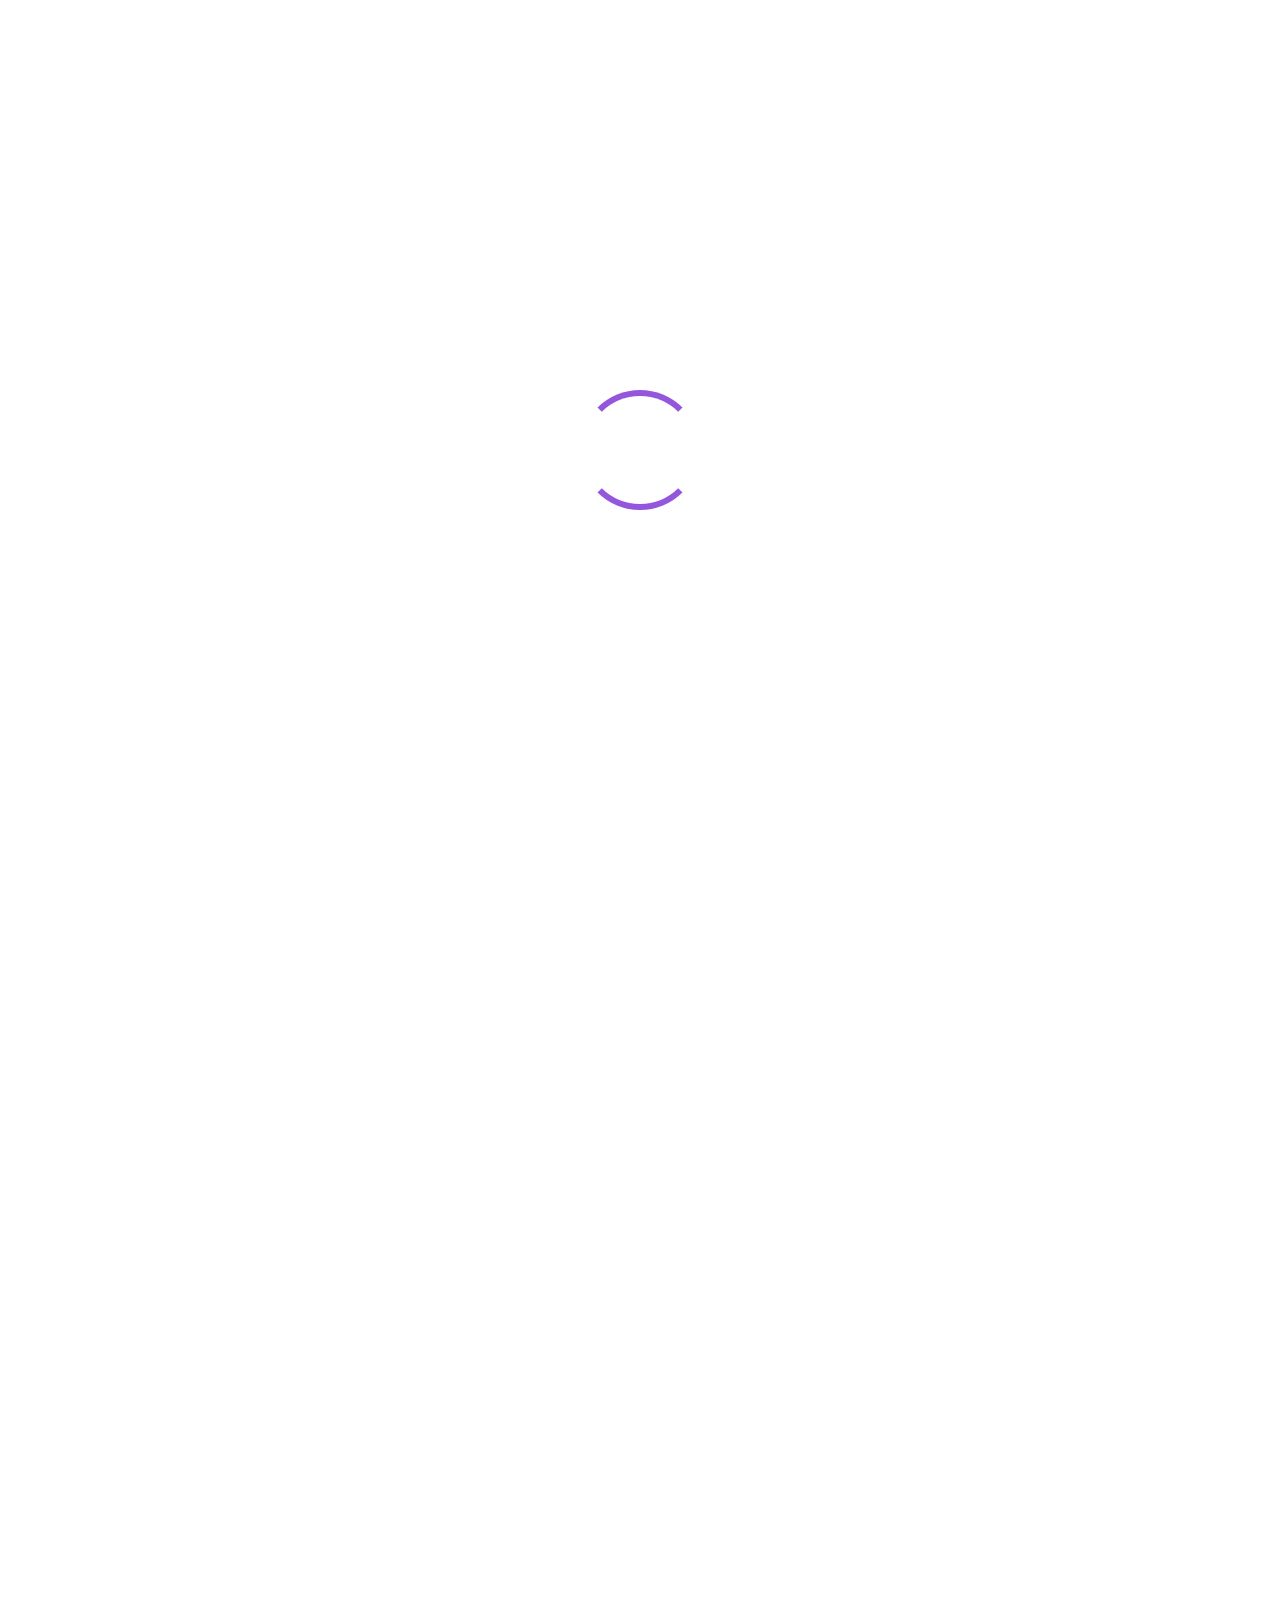
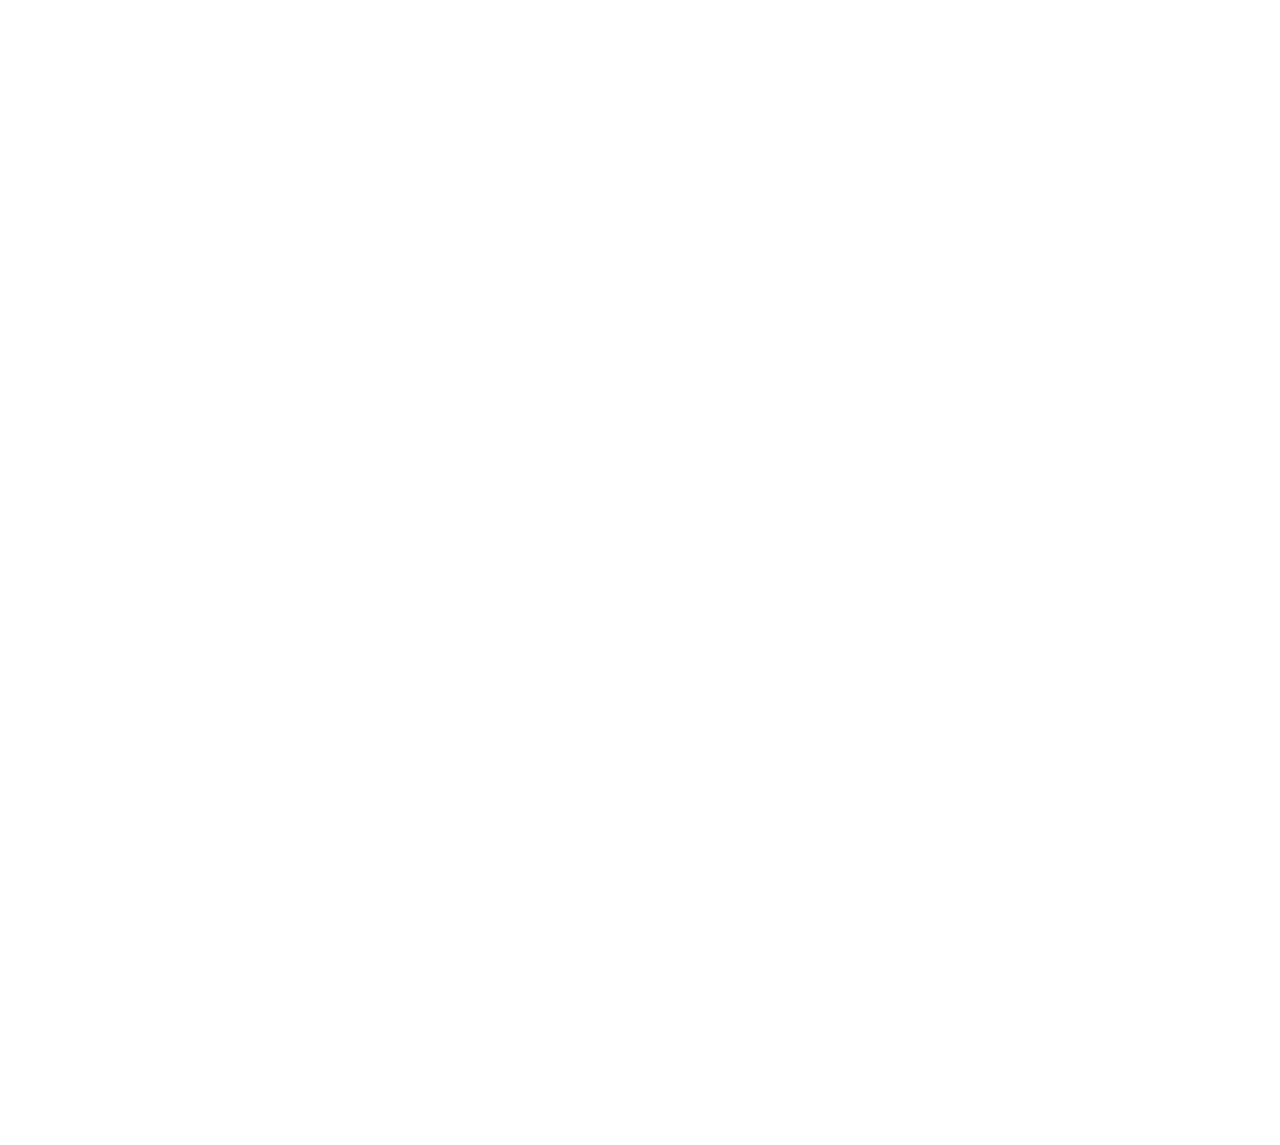
==== commit 3d537f44: "." ====
--- a/index.html
+++ b/index.html
@@ -158,7 +158,7 @@
                 <li class="footer__list__item"><i class="footer__list__item__icon fa-solid fa-utensils"></i><p>Suggest a restaurant</p></li>
                 <li class="footer__list__item"><i class="footer__list__item__icon fa-solid fa-handshake-angle"></i><p>Become a partner</p></li>
                 <li class="footer__list__item"><p>Legal</p></li>
-                <li class="footer__list__item"><p>Contact</p></li>
+                <li class="footer__list__item"><a href="mailto:contact@ohmyfood.com"><p>Contact</p></a></li>
             </ul>
         </footer>
         <div class="loader"></div>
--- a/css/styles.css
+++ b/css/styles.css
@@ -8,174 +8,7 @@
   text-decoration: none;
 }
 
-html {
-  font-family: "Roboto", sans-serif;
-  font-size: 1rem;
-  color: #000000;
-  scroll-behavior: smooth;
-}
-
-a {
-  color: #000000;
-}
-
-h1 {
-  font-size: clamp(30px, 8vw, 35px);
-  font-family: "Shrikhand", cursive;
-}
-
-h2 {
-  font-size: clamp(22.5px, 7vw, 27.5px);
-  font-weight: 900;
-}
-
-h3 {
-  font-size: clamp(18px, 5vw, 20px);
-  font-weight: 900;
-}
-
-body {
-  overflow-x: hidden;
-  background-color: #fff;
-}
-body header {
-  position: relative;
-  z-index: 1;
-  display: flex;
-  justify-content: center;
-  align-items: center;
-  line-height: 1.75rem;
-  box-shadow: 0 3px 4px 0 #cccccc;
-}
-body header.header--homepage {
-  visibility: hidden;
-  animation: appear 1s linear forwards;
-  animation-delay: 2s;
-}
-@media only screen and (min-width: 768px) {
-  body header.header--homepage {
-    padding: 0.25rem 2rem;
-    justify-content: space-between;
-  }
-}
-@media only screen and (min-width: 1024px) {
-  body header.header--homepage {
-    padding: 0.5rem 4rem;
-  }
-}
-body header.header--restaurant-page {
-  box-shadow: none;
-}
-body header.header--restaurant-page a {
-  position: absolute;
-  left: 1.5rem;
-  display: flex;
-  justify-content: center;
-  align-items: center;
-}
-body header.header--restaurant-page a .header__arrow {
-  font-size: clamp(1.25rem, 4.7vw, 1.5rem);
-  font-weight: 600;
-}
-@media only screen and (min-width: 1024px) {
-  body header.header--restaurant-page a {
-    left: 3rem;
-  }
-}
-@media only screen and (min-width: 768px) {
-  body header.header--restaurant-page {
-    padding: 0.25rem 2rem;
-  }
-}
-@media only screen and (min-width: 1024px) {
-  body header.header--restaurant-page {
-    padding: 0.5rem 4rem;
-  }
-}
-body header .header__location {
-  display: none;
-  font-weight: 600;
-  font-size: 1.15rem;
-}
-body header .header__location__icon {
-  margin-right: 0.75rem;
-}
-@media only screen and (min-width: 768px) {
-  body header .header__location {
-    display: block;
-  }
-}
-body main {
-  position: relative;
-  z-index: 0;
-}
-body main .location-bar {
-  display: flex;
-  justify-content: center;
-  align-items: center;
-  background-color: #e4e4e4;
-  padding: 1rem 0;
-  font-weight: 600;
-}
-body main .location-bar__inner {
-  position: relative;
-}
-body main .location-bar__inner__icon {
-  position: absolute;
-  left: -25px;
-}
-@media only screen and (min-width: 768px) {
-  body main .location-bar {
-    display: none;
-  }
-}
-body main .hero {
-  display: flex;
-  justify-content: center;
-  align-items: center;
-  flex-direction: column;
-  gap: clamp(1rem, 8vw, 2rem);
-  background-color: #F2F2F2;
-  padding: 3rem 1.25rem;
-  background-size: 130%;
-  background-position: 50%;
-  height: clamp(240px, 64.93vw, 500px);
-}
-@media only screen and (min-width: 1024px) {
-  body main .hero--homepage {
-    height: calc(100vh - 90.88px);
-  }
-}
-body main .hero__heading {
-  font-size: clamp(22.5px, 6.05vw, 40px);
-}
-@media only screen and (min-width: 768px) {
-  body main .hero__heading {
-    font-size: 45px;
-  }
-}
-@media only screen and (min-width: 1024px) {
-  body main .hero__heading {
-    font-size: 68px;
-  }
-}
-body main .hero__sub-heading {
-  font-size: clamp(1.1rem, 5.18vw, 1.8rem);
-  text-align: center;
-  max-width: 570px;
-}
-@media only screen and (min-width: 768px) {
-  body main .hero__sub-heading {
-    font-size: 2rem;
-  }
-}
-@media only screen and (min-width: 1024px) {
-  body main .hero__sub-heading {
-    font-size: 2.83rem;
-    max-width: 800px;
-  }
-}
-body main .hero__btn {
+button {
   border: none;
   outline: none;
   color: #ffffff;
@@ -187,11 +20,262 @@
   font-size: clamp(1rem, 3.8vw, 1.35rem);
 }
 @media only screen and (min-width: 1024px) {
-  body main .hero__btn {
+  button {
     font-size: 1.5rem;
   }
 }
-body main .hero__btn:hover {
+button:hover {
+  background: linear-gradient(#ff93e1, #a16be0);
+  box-shadow: 0 2.5px 8.5px 2px #aeaeae;
+}
+
+html {
+  font-family: "Roboto", sans-serif;
+  font-size: 1rem;
+  color: #000000;
+  scroll-behavior: smooth;
+}
+
+a {
+  color: #000000;
+}
+
+h1 {
+  font-size: clamp(30px, 8vw, 35px);
+  font-family: "Shrikhand", cursive;
+}
+
+h2 {
+  font-size: clamp(22.5px, 7vw, 27.5px);
+  font-weight: 900;
+}
+
+h3 {
+  font-size: clamp(18px, 5vw, 20px);
+  font-weight: 900;
+}
+
+@keyframes spin {
+  0% {
+    transform: rotate(0);
+  }
+  100% {
+    transform: rotate(360deg);
+  }
+}
+@keyframes disappear {
+  0% {
+    display: block;
+  }
+  100% {
+    display: none;
+  }
+}
+@keyframes appear {
+  0% {
+    visibility: hidden;
+  }
+  100% {
+    visibility: visible;
+  }
+}
+@keyframes stroke-animation {
+  0% {
+    stroke-dashoffset: 0;
+  }
+  30% {
+    stroke-dashoffset: 1550;
+  }
+  60% {
+    stroke-dashoffset: 3100;
+    fill: transparent;
+    transform: scale(1);
+  }
+  80% {
+    fill: #9356DC;
+    transform: scale(1.1);
+  }
+  90% {
+    transform: scale(1);
+  }
+  100% {
+    stroke-dashoffset: 3100;
+    fill: #9356DC;
+  }
+}
+@keyframes fade-in {
+  0% {
+    opacity: 0;
+    transform: translateY(15%);
+  }
+  100% {
+    opacity: 1;
+    transform: translateY(0);
+  }
+}
+body {
+  overflow-x: hidden;
+  background-color: #fff;
+}
+body header {
+  position: relative;
+  display: flex;
+  flex-direction: row;
+  justify-content: center;
+  align-items: center;
+  gap: 0;
+  z-index: 1;
+  line-height: 1.75rem;
+  box-shadow: 0 3px 4px 0 #cccccc;
+}
+body header.header--homepage {
+  visibility: hidden;
+  animation: appear 1s linear forwards;
+  animation-delay: 2s;
+}
+@media only screen and (min-width: 768px) {
+  body header.header--homepage {
+    padding: 0.25rem 2rem;
+    justify-content: space-between;
+  }
+}
+@media only screen and (min-width: 1024px) {
+  body header.header--homepage {
+    padding: 0.5rem 4rem;
+  }
+}
+body header.header--restaurant-page {
+  box-shadow: none;
+}
+body header.header--restaurant-page a {
+  position: absolute;
+  display: flex;
+  flex-direction: row;
+  justify-content: center;
+  align-items: center;
+  gap: 0;
+  left: 1.5rem;
+}
+body header.header--restaurant-page a .header__arrow {
+  font-size: clamp(1.25rem, 4.7vw, 1.5rem);
+  font-weight: 600;
+}
+@media only screen and (min-width: 1024px) {
+  body header.header--restaurant-page a {
+    left: 3rem;
+  }
+}
+@media only screen and (min-width: 768px) {
+  body header.header--restaurant-page {
+    padding: 0.25rem 2rem;
+  }
+}
+@media only screen and (min-width: 1024px) {
+  body header.header--restaurant-page {
+    padding: 0.5rem 4rem;
+  }
+}
+body header .header__location {
+  display: none;
+  font-weight: 600;
+  font-size: 1.15rem;
+}
+body header .header__location__icon {
+  margin-right: 0.75rem;
+}
+@media only screen and (min-width: 768px) {
+  body header .header__location {
+    display: block;
+  }
+}
+body main {
+  position: relative;
+  z-index: 0;
+}
+body main .location-bar {
+  display: flex;
+  justify-content: center;
+  align-items: center;
+  background-color: #e4e4e4;
+  padding: 1rem 0;
+  font-weight: 600;
+}
+body main .location-bar__inner {
+  position: relative;
+}
+body main .location-bar__inner__icon {
+  position: absolute;
+  left: -25px;
+}
+@media only screen and (min-width: 768px) {
+  body main .location-bar {
+    display: none;
+  }
+}
+body main .hero {
+  position: static;
+  display: flex;
+  flex-direction: column;
+  justify-content: center;
+  align-items: center;
+  gap: clamp(1rem, 8vw, 2rem);
+  background-color: #F2F2F2;
+  padding: 3rem 1.25rem;
+  background-size: 130%;
+  background-position: 50%;
+  height: clamp(240px, 64.93vw, 500px);
+}
+@media only screen and (min-width: 1024px) {
+  body main .hero--homepage {
+    height: calc(100vh - 90.88px);
+  }
+}
+body main .hero__heading {
+  font-size: clamp(22.5px, 6.05vw, 40px);
+}
+@media only screen and (min-width: 768px) {
+  body main .hero__heading {
+    font-size: 45px;
+  }
+}
+@media only screen and (min-width: 1024px) {
+  body main .hero__heading {
+    font-size: 62px;
+  }
+}
+body main .hero__sub-heading {
+  font-size: clamp(1.1rem, 5.18vw, 1.8rem);
+  text-align: center;
+  max-width: 570px;
+}
+@media only screen and (min-width: 768px) {
+  body main .hero__sub-heading {
+    font-size: 2rem;
+  }
+}
+@media only screen and (min-width: 1024px) {
+  body main .hero__sub-heading {
+    font-size: 2.547rem;
+    max-width: 800px;
+  }
+}
+body main .hero__btn button {
+  border: none;
+  outline: none;
+  color: #ffffff;
+  background: linear-gradient(#FF79DA, #9356DC);
+  padding: 1rem 1.75rem;
+  border-radius: 1.5rem;
+  cursor: pointer;
+  box-shadow: 0 2.5px 8.5px 2px #bbbbbb;
+  font-size: clamp(1rem, 3.8vw, 1.35rem);
+}
+@media only screen and (min-width: 1024px) {
+  body main .hero__btn button {
+    font-size: 1.5rem;
+  }
+}
+body main .hero__btn button:hover {
   background: linear-gradient(#ff93e1, #a16be0);
   box-shadow: 0 2.5px 8.5px 2px #aeaeae;
 }
@@ -206,9 +290,9 @@
 @media only screen and (min-width: 1024px) {
   body main .hero__btn {
     margin-top: clamp(3rem, 5vw, 8rem);
-    font-size: 1.75rem;
-    padding: 1.458rem 2.55rem;
-    border-radius: 1.875rem;
+    font-size: 1.575rem;
+    padding: 1.3122rem 2.295rem;
+    border-radius: 1.6875rem;
   }
 }
 @media only screen and (min-width: 300px) {
@@ -227,18 +311,24 @@
   list-style: none;
 }
 body main .instructions-section__card-container {
-  display: flex;
-  justify-content: center;
+  position: relative;
+  display: flex;
+  flex-direction: row;
+  justify-content: center;
+  align-items: flex-start;
+  gap: 1.25rem;
   flex-wrap: wrap;
-  gap: 1.25rem;
   margin-top: 1.25rem;
   padding: 0.5rem;
 }
 body main .instructions-section__card-container__card {
   position: relative;
   display: flex;
+  flex-direction: row;
+  justify-content: flex-start;
+  align-items: flex-start;
+  gap: 1.25rem;
   width: 100%;
-  gap: 1.25rem;
   padding: 1.75rem 2.25rem;
   background-color: #F2F2F2;
   border-radius: 1.15rem;
@@ -248,8 +338,10 @@
 body main .instructions-section__card-container__card__circle {
   position: absolute;
   display: flex;
-  justify-content: center;
-  align-items: center;
+  flex-direction: row;
+  justify-content: center;
+  align-items: center;
+  gap: 0;
   left: -0.6rem;
   border-radius: 100%;
   height: 1.5rem;
@@ -331,6 +423,9 @@
   position: relative;
   display: flex;
   flex-direction: column;
+  justify-content: flex-start;
+  align-items: normal;
+  gap: 0;
   height: 17.5rem;
   border-radius: 1rem;
   box-shadow: 0 3px 15px 0 #cccccc;
@@ -344,11 +439,13 @@
   border-radius: 1rem 1rem 0 0;
 }
 body main .restaurants-section__cards-list__card-container__card__info {
+  position: relative;
+  display: flex;
+  flex-direction: column;
+  justify-content: center;
+  align-items: flex-start;
+  gap: 0.25rem;
   flex: 2.5;
-  display: flex;
-  flex-direction: column;
-  justify-content: center;
-  gap: 0.25rem;
   padding: 0.75rem 1rem;
 }
 body main .restaurants-section__cards-list__card-container__card__info__name {
@@ -357,8 +454,18 @@
   overflow: hidden;
   white-space: nowrap;
 }
+@media only screen and (min-width: 1024px) {
+  body main .restaurants-section__cards-list__card-container__card__info__name {
+    font-size: 1.4rem;
+  }
+}
 body main .restaurants-section__cards-list__card-container__card__info__location {
   font-size: clamp(17px, 6vw, 19px);
+}
+@media only screen and (min-width: 1024px) {
+  body main .restaurants-section__cards-list__card-container__card__info__location {
+    font-size: 1.33rem;
+  }
 }
 body main .restaurants-section__cards-list__card-container__card__info__heart-icon-container {
   position: absolute;
@@ -383,6 +490,17 @@
 }
 body main .restaurants-section__cards-list__card-container__card__info__heart-icon-container__heart-icon--main:hover > path {
   animation: stroke-animation 2s ease-in-out forwards;
+}
+@media only screen and (min-width: 1024px) {
+  body main .restaurants-section__cards-list__card-container__card__info__heart-icon-container__heart-icon {
+    width: 1.65rem;
+  }
+}
+@media only screen and (min-width: 1024px) {
+  body main .restaurants-section__cards-list__card-container__card__info {
+    flex: 2;
+    gap: 0.25rem;
+  }
 }
 body main .restaurants-section__cards-list__card-container__card__tag {
   position: absolute;
@@ -409,7 +527,7 @@
 }
 @media only screen and (min-width: 1024px) {
   body main .restaurants-section__cards-list {
-    gap: 3rem;
+    gap: clamp(2rem, 3.5vw, 5rem);
     margin: 4rem 0 4rem 0;
   }
 }
@@ -423,160 +541,136 @@
     padding: 3rem 4rem;
   }
 }
-@keyframes stroke-animation {
-  0% {
-    stroke-dashoffset: 0;
-  }
-  30% {
-    stroke-dashoffset: 1550;
-  }
-  60% {
-    stroke-dashoffset: 3100;
-    fill: transparent;
-    transform: scale(1);
-  }
-  80% {
-    fill: #9356DC;
-    transform: scale(1.1);
-  }
-  90% {
-    transform: scale(1);
-  }
-  100% {
-    stroke-dashoffset: 3100;
-    fill: #9356DC;
-  }
-}
 body main .hero--the-full-palette {
   background-image: url("./../assets/images/the-full-palette-xxsmall.webp");
 }
 @media only screen and (min-width: 300px) {
   body main .hero--the-full-palette {
-    background-image: url("./../assets/images/the-full-palette-xsmall.webp");
+    background-image: url("./../assets/images/the-full-palette-xxsmall.webp");
   }
 }
 @media only screen and (min-width: 480px) {
   body main .hero--the-full-palette {
+    background-image: url("./../assets/images/the-full-palette-xsmall.webp");
+  }
+}
+@media only screen and (min-width: 768px) {
+  body main .hero--the-full-palette {
     background-image: url("./../assets/images/the-full-palette-small.webp");
   }
 }
-@media only screen and (min-width: 768px) {
+@media only screen and (min-width: 1024px) {
   body main .hero--the-full-palette {
     background-image: url("./../assets/images/the-full-palette-medium.webp");
   }
 }
-@media only screen and (min-width: 1024px) {
+@media only screen and (min-width: 1500px) {
   body main .hero--the-full-palette {
     background-image: url("./../assets/images/the-full-palette-large.webp");
   }
 }
-@media only screen and (min-width: 1500px) {
+@media only screen and (min-width: 1920px) {
   body main .hero--the-full-palette {
     background-image: url("./../assets/images/the-full-palette-xlarge.webp");
   }
 }
-@media only screen and (min-width: 1920px) {
-  body main .hero--the-full-palette {
-    background-image: url("./../assets/images/the-full-palette-xxlarge.webp");
-  }
-}
 body main .hero--bastille {
   background-image: url("./../assets/images/bastille-xxsmall.webp");
 }
 @media only screen and (min-width: 300px) {
   body main .hero--bastille {
-    background-image: url("./../assets/images/bastille-xsmall.webp");
+    background-image: url("./../assets/images/bastille-xxsmall.webp");
   }
 }
 @media only screen and (min-width: 480px) {
   body main .hero--bastille {
+    background-image: url("./../assets/images/bastille-xsmall.webp");
+  }
+}
+@media only screen and (min-width: 768px) {
+  body main .hero--bastille {
     background-image: url("./../assets/images/bastille-small.webp");
   }
 }
-@media only screen and (min-width: 768px) {
+@media only screen and (min-width: 1024px) {
   body main .hero--bastille {
     background-image: url("./../assets/images/bastille-medium.webp");
   }
 }
-@media only screen and (min-width: 1024px) {
+@media only screen and (min-width: 1500px) {
   body main .hero--bastille {
     background-image: url("./../assets/images/bastille-large.webp");
   }
 }
-@media only screen and (min-width: 1500px) {
+@media only screen and (min-width: 1920px) {
   body main .hero--bastille {
     background-image: url("./../assets/images/bastille-xlarge.webp");
   }
 }
-@media only screen and (min-width: 1920px) {
-  body main .hero--bastille {
-    background-image: url("./../assets/images/bastille-xxlarge.webp");
-  }
-}
 body main .hero--the-enchanted-plate {
   background-image: url("./../assets/images/the-enchanted-plate-xxsmall.webp");
 }
 @media only screen and (min-width: 300px) {
   body main .hero--the-enchanted-plate {
-    background-image: url("./../assets/images/the-enchanted-plate-xsmall.webp");
+    background-image: url("./../assets/images/the-enchanted-plate-xxsmall.webp");
   }
 }
 @media only screen and (min-width: 480px) {
   body main .hero--the-enchanted-plate {
+    background-image: url("./../assets/images/the-enchanted-plate-xsmall.webp");
+  }
+}
+@media only screen and (min-width: 768px) {
+  body main .hero--the-enchanted-plate {
     background-image: url("./../assets/images/the-enchanted-plate-small.webp");
   }
 }
-@media only screen and (min-width: 768px) {
+@media only screen and (min-width: 1024px) {
   body main .hero--the-enchanted-plate {
     background-image: url("./../assets/images/the-enchanted-plate-medium.webp");
   }
 }
-@media only screen and (min-width: 1024px) {
+@media only screen and (min-width: 1500px) {
   body main .hero--the-enchanted-plate {
     background-image: url("./../assets/images/the-enchanted-plate-large.webp");
   }
 }
-@media only screen and (min-width: 1500px) {
+@media only screen and (min-width: 1920px) {
   body main .hero--the-enchanted-plate {
     background-image: url("./../assets/images/the-enchanted-plate-xlarge.webp");
   }
 }
-@media only screen and (min-width: 1920px) {
-  body main .hero--the-enchanted-plate {
-    background-image: url("./../assets/images/the-enchanted-plate-xxlarge.webp");
-  }
-}
 body main .hero--le-gourmand {
   background-image: url("./../assets/images/le-gourmand-xxsmall.webp");
 }
 @media only screen and (min-width: 300px) {
   body main .hero--le-gourmand {
-    background-image: url("./../assets/images/le-gourmand-xsmall.webp");
+    background-image: url("./../assets/images/le-gourmand-xxsmall.webp");
   }
 }
 @media only screen and (min-width: 480px) {
   body main .hero--le-gourmand {
+    background-image: url("./../assets/images/le-gourmand-xsmall.webp");
+  }
+}
+@media only screen and (min-width: 768px) {
+  body main .hero--le-gourmand {
     background-image: url("./../assets/images/le-gourmand-small.webp");
   }
 }
-@media only screen and (min-width: 768px) {
+@media only screen and (min-width: 1024px) {
   body main .hero--le-gourmand {
     background-image: url("./../assets/images/le-gourmand-medium.webp");
   }
 }
-@media only screen and (min-width: 1024px) {
+@media only screen and (min-width: 1500px) {
   body main .hero--le-gourmand {
     background-image: url("./../assets/images/le-gourmand-large.webp");
   }
 }
-@media only screen and (min-width: 1500px) {
+@media only screen and (min-width: 1920px) {
   body main .hero--le-gourmand {
     background-image: url("./../assets/images/le-gourmand-xlarge.webp");
-  }
-}
-@media only screen and (min-width: 1920px) {
-  body main .hero--le-gourmand {
-    background-image: url("./../assets/images/le-gourmand-xxlarge.webp");
   }
 }
 body main .menu {
@@ -647,20 +741,26 @@
   background-color: #99E2D0;
 }
 body main .menu__categories-section__category__card-container {
+  position: relative;
   display: flex;
   flex-direction: column;
+  justify-content: flex-start;
+  align-items: center;
   gap: 1rem;
   list-style: none;
   margin-top: 2rem;
 }
 body main .menu__categories-section__category__card-container__card {
   display: flex;
+  width: 100%;
+  max-width: clamp(470px, 80vw, 100%);
   background-color: #fff;
   border-radius: 0.85rem;
   box-shadow: 0 5px 15px 0 #dddddd;
   overflow: hidden;
   animation: 0.5s ease-in-out forwards fade-in;
   opacity: 0;
+  cursor: pointer;
 }
 body main .menu__categories-section__category__card-container__card:nth-child(1) {
   animation-delay: 0.2s;
@@ -675,10 +775,13 @@
   animation-delay: 0.8s;
 }
 body main .menu__categories-section__category__card-container__card__main-content {
+  position: relative;
+  display: flex;
+  flex-direction: column;
+  justify-content: flex-start;
+  align-items: inherit;
+  gap: 0.35rem;
   width: 100%;
-  display: flex;
-  flex-direction: column;
-  gap: 0.35rem;
   padding: 0.75rem;
   transition: 0.3s;
 }
@@ -745,31 +848,39 @@
 body main .menu__categories-section__category__card-container__card:hover > div {
   width: calc(100% - 4.5rem);
 }
-@media only screen and (min-width: 1024px) {
+@media only screen and (min-width: 768px) {
+  body main .menu__categories-section__category__card-container__card {
+    max-width: none;
+  }
+}
+@media only screen and (min-width: 768px) {
   body main .menu__categories-section {
     display: grid;
-    grid-template-columns: repeat(auto-fill, minmax(400px, auto));
+    grid-template-columns: repeat(auto-fill, minmax(320px, 1fr));
     gap: 3rem;
     margin: 3rem 0;
   }
 }
-@media only screen and (min-width: 1500px) {
+@media only screen and (min-width: 1024px) {
   body main .menu__categories-section {
-    grid-template-columns: 1fr 1fr 1fr;
+    grid-template-columns: repeat(auto-fit, minmax(400px, 1fr));
   }
 }
 body main .menu__btn-container {
   display: flex;
   justify-content: center;
   align-items: center;
-  margin: 3.5rem;
-}
-@media only screen and (min-width: 1024px) {
+  margin: 5.5rem;
+}
+@media only screen and (min-width: 768px) {
   body main .menu__btn-container {
     margin: 7.5rem 3.5rem 5rem 3.5rem;
   }
 }
 body main .menu__btn-container__btn {
+  padding: 0.95rem 4.75rem;
+}
+body main .menu__btn-container__btn button {
   border: none;
   outline: none;
   color: #ffffff;
@@ -779,14 +890,13 @@
   cursor: pointer;
   box-shadow: 0 2.5px 8.5px 2px #bbbbbb;
   font-size: clamp(1rem, 3.8vw, 1.35rem);
-  padding: 0.95rem 4.75rem;
-}
-@media only screen and (min-width: 1024px) {
-  body main .menu__btn-container__btn {
+}
+@media only screen and (min-width: 1024px) {
+  body main .menu__btn-container__btn button {
     font-size: 1.5rem;
   }
 }
-body main .menu__btn-container__btn:hover {
+body main .menu__btn-container__btn button:hover {
   background: linear-gradient(#ff93e1, #a16be0);
   box-shadow: 0 2.5px 8.5px 2px #aeaeae;
 }
@@ -799,40 +909,6 @@
 @media only screen and (min-width: 1024px) {
   body main .menu {
     padding: 3rem 4rem 2rem 4rem;
-  }
-}
-@keyframes fade-in {
-  0% {
-    opacity: 0;
-    transform: translateY(15%);
-  }
-  100% {
-    opacity: 1;
-    transform: translateY(0);
-  }
-}
-@keyframes stroke-animation {
-  0% {
-    stroke-dashoffset: 0;
-  }
-  30% {
-    stroke-dashoffset: 1550;
-  }
-  60% {
-    stroke-dashoffset: 3100;
-    fill: transparent;
-    transform: scale(1);
-  }
-  80% {
-    fill: #9356DC;
-    transform: scale(1.1);
-  }
-  90% {
-    transform: scale(1);
-  }
-  100% {
-    stroke-dashoffset: 3100;
-    fill: #9356DC;
   }
 }
 body main.main--homepage {
@@ -841,13 +917,19 @@
   animation-delay: 2s;
 }
 body .footer {
+  position: relative;
   display: flex;
   flex-direction: column;
+  justify-content: flex-start;
+  align-items: flex-start;
   gap: 1.25rem;
   color: #ffffff;
   background-color: #363636;
   padding: 1.5rem;
 }
+body .footer a {
+  color: #ffffff;
+}
 body .footer--homepage {
   visibility: hidden;
   animation: appear 1s linear forwards;
@@ -859,19 +941,27 @@
   font-weight: 100;
 }
 body .footer__list {
+  position: relative;
   display: flex;
   flex-direction: column;
+  justify-content: flex-start;
+  align-items: flex-start;
   gap: clamp(0.6rem, 2vw, 1rem);
   font-size: clamp(16px, 3vw, 20px);
   list-style: none;
 }
 body .footer__list__item {
-  display: flex;
+  position: relative;
+  display: flex;
+  flex-direction: row;
+  justify-content: flex-start;
+  align-items: center;
   gap: 0.5rem;
   cursor: pointer;
 }
 body .footer__list__item__icon {
   display: flex;
+  justify-content: center;
   align-items: center;
   font-size: clamp(12px, 2.25vw, 15px);
   width: 1rem;
@@ -918,29 +1008,4 @@
     height: 120px;
     width: 120px;
   }
-}
-
-@keyframes spin {
-  0% {
-    transform: rotate(0);
-  }
-  100% {
-    transform: rotate(360deg);
-  }
-}
-@keyframes disappear {
-  0% {
-    display: block;
-  }
-  100% {
-    display: none;
-  }
-}
-@keyframes appear {
-  0% {
-    visibility: hidden;
-  }
-  100% {
-    visibility: visible;
-  }
 }/*# sourceMappingURL=styles.css.map */